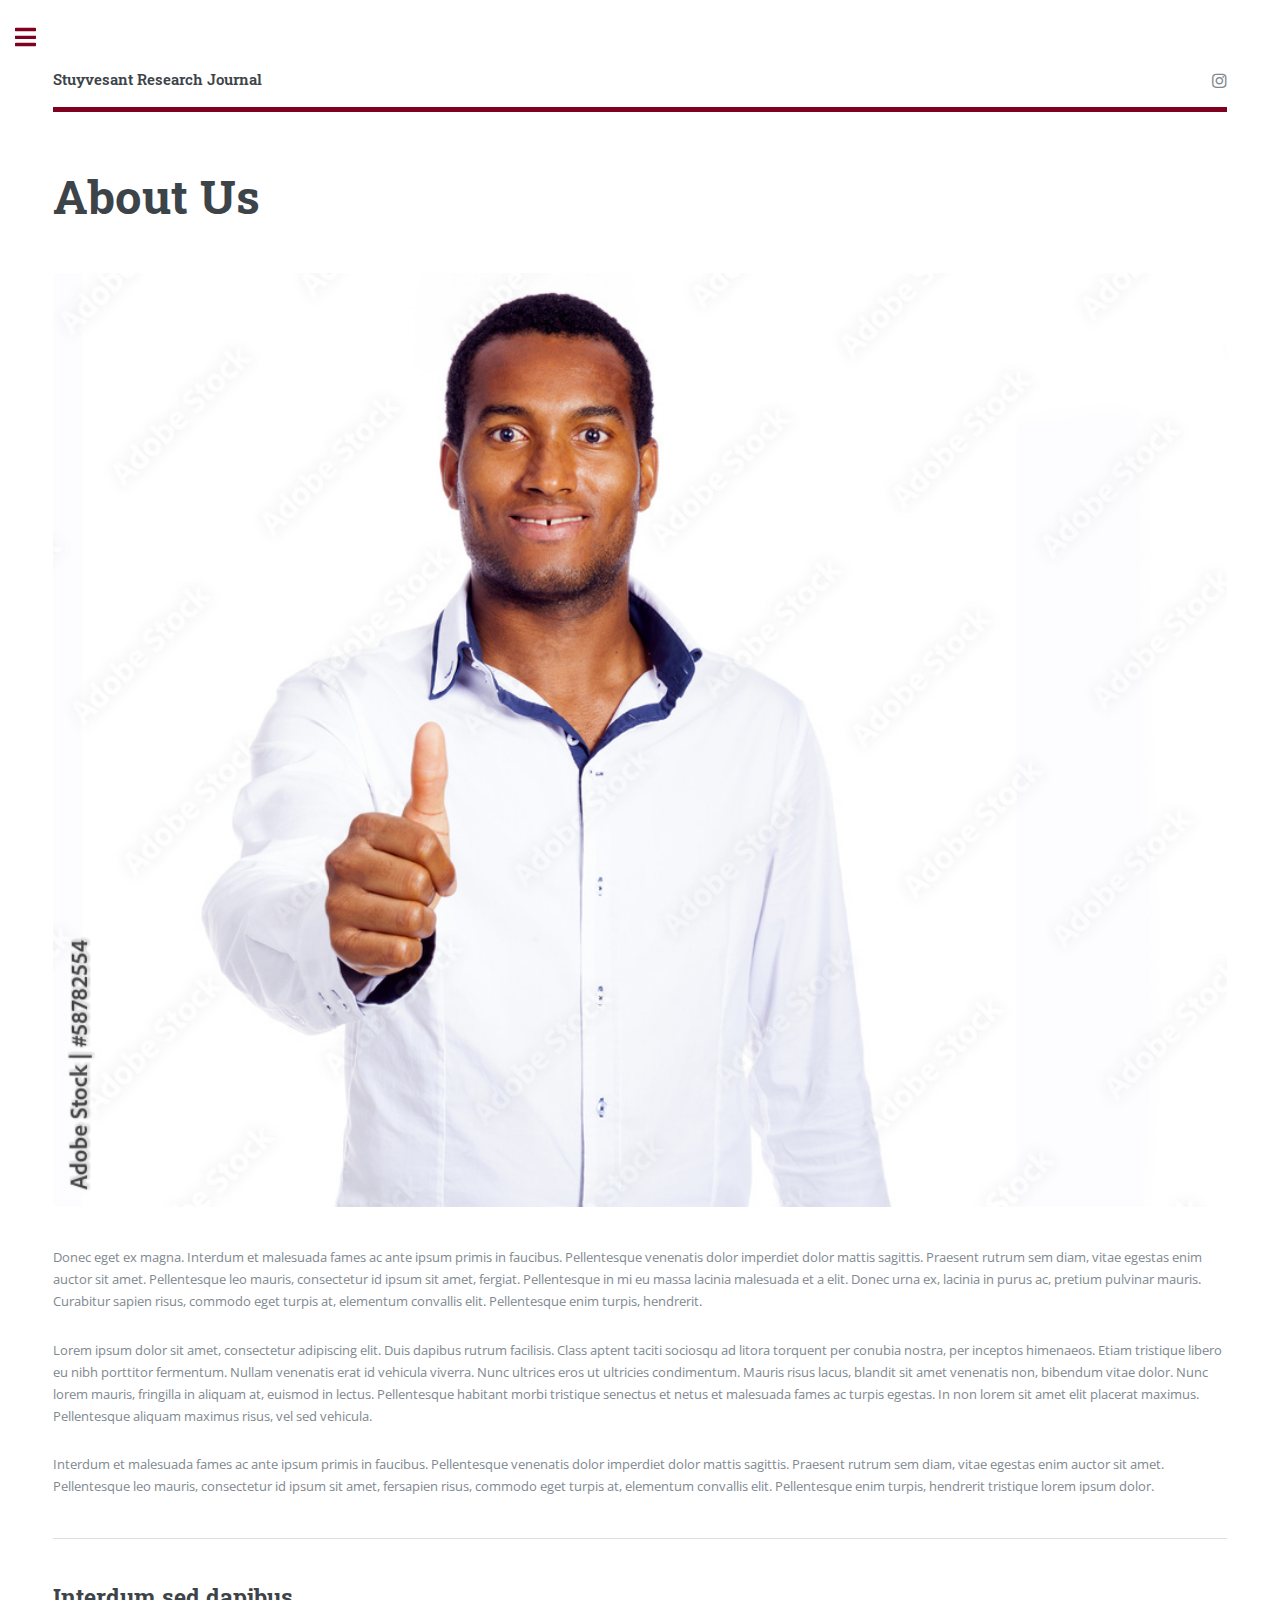
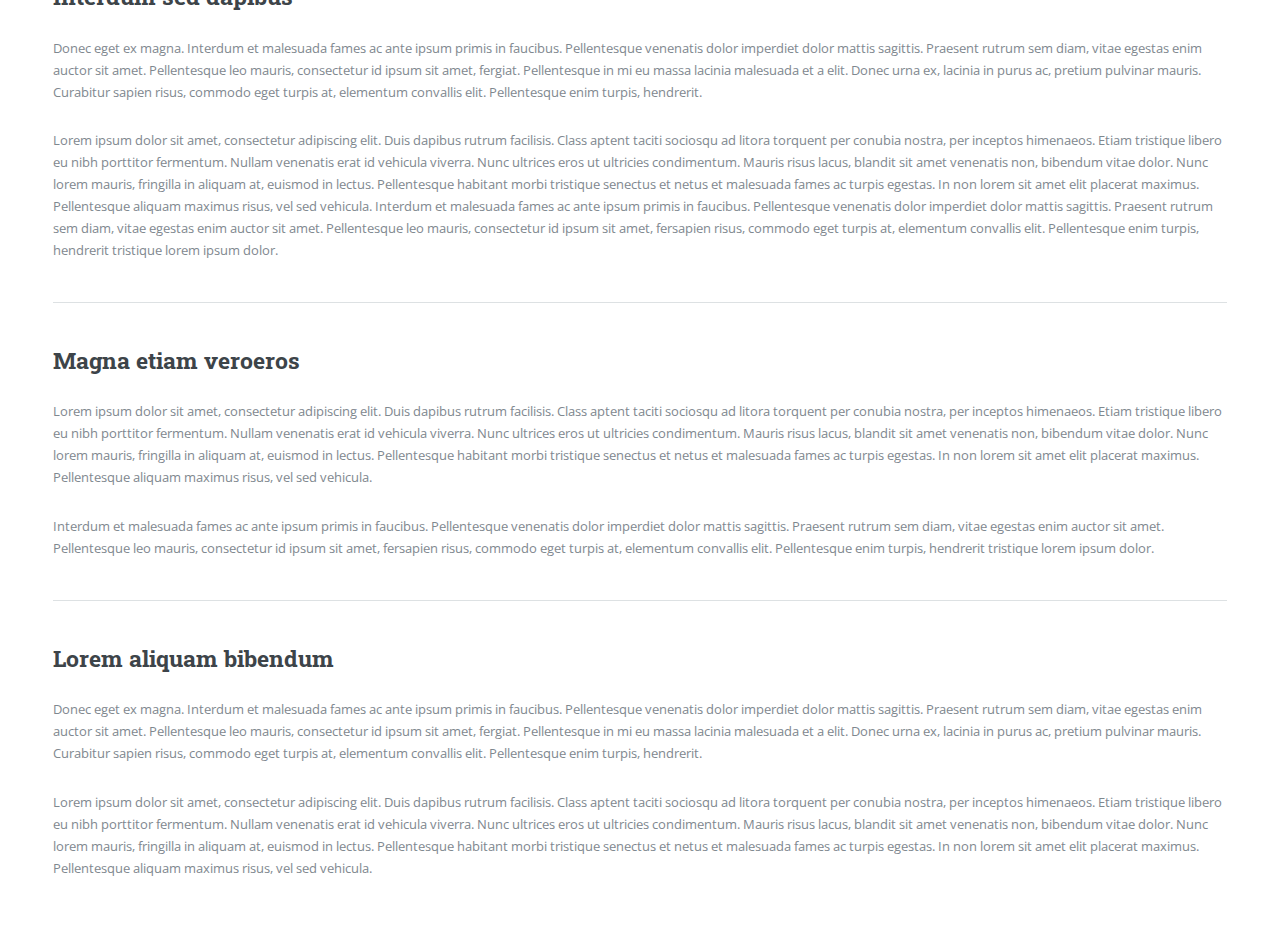
==== about.html @ 85391aee "Add files via upload" ====
<!DOCTYPE HTML>

<html>
	<head>
		<title>SRJ | About</title>
		<meta charset="utf-8" />
		<meta name="viewport" content="width=device-width, initial-scale=1, user-scalable=no" />
		<link rel="stylesheet" href="assets/css/main.css" />
	</head>
	<body class="is-preload">

		<!-- Wrapper -->
			<div id="wrapper">

				<!-- Main -->
					<div id="main">
						<div class="inner">

							<!-- Header -->
								<header id="header">
									<a href="index.html" class="logo"><strong>Stuyvesant Research Journal</strong></a>
									<ul class="icons">
                                        <!--
										<li><a href="#" class="icon brands fa-twitter"><span class="label">Twitter</span></a></li>
										<li><a href="#" class="icon brands fa-facebook-f"><span class="label">Facebook</span></a></li>
										<li><a href="#" class="icon brands fa-snapchat-ghost"><span class="label">Snapchat</span></a></li>
                                        -->
										<li><a href="#" class="icon brands fa-instagram"><span class="label">Instagram</span></a></li>
                                        <!--
										<li><a href="#" class="icon brands fa-medium-m"><span class="label">Medium</span></a></li>
                                        -->
									</ul>
								</header>

							<!-- Content -->
								<section>
									<header class="main">
										<h1>About Us</h1>
									</header>

									<span class="image main"><img src="images/stock.jpg" alt="" /></span>

									<p>Donec eget ex magna. Interdum et malesuada fames ac ante ipsum primis in faucibus. Pellentesque venenatis dolor imperdiet dolor mattis sagittis. Praesent rutrum sem diam, vitae egestas enim auctor sit amet. Pellentesque leo mauris, consectetur id ipsum sit amet, fergiat. Pellentesque in mi eu massa lacinia malesuada et a elit. Donec urna ex, lacinia in purus ac, pretium pulvinar mauris. Curabitur sapien risus, commodo eget turpis at, elementum convallis elit. Pellentesque enim turpis, hendrerit.</p>
									<p>Lorem ipsum dolor sit amet, consectetur adipiscing elit. Duis dapibus rutrum facilisis. Class aptent taciti sociosqu ad litora torquent per conubia nostra, per inceptos himenaeos. Etiam tristique libero eu nibh porttitor fermentum. Nullam venenatis erat id vehicula viverra. Nunc ultrices eros ut ultricies condimentum. Mauris risus lacus, blandit sit amet venenatis non, bibendum vitae dolor. Nunc lorem mauris, fringilla in aliquam at, euismod in lectus. Pellentesque habitant morbi tristique senectus et netus et malesuada fames ac turpis egestas. In non lorem sit amet elit placerat maximus. Pellentesque aliquam maximus risus, vel sed vehicula.</p>
									<p>Interdum et malesuada fames ac ante ipsum primis in faucibus. Pellentesque venenatis dolor imperdiet dolor mattis sagittis. Praesent rutrum sem diam, vitae egestas enim auctor sit amet. Pellentesque leo mauris, consectetur id ipsum sit amet, fersapien risus, commodo eget turpis at, elementum convallis elit. Pellentesque enim turpis, hendrerit tristique lorem ipsum dolor.</p>

									<hr class="major" />

									<h2>Interdum sed dapibus</h2>
									<p>Donec eget ex magna. Interdum et malesuada fames ac ante ipsum primis in faucibus. Pellentesque venenatis dolor imperdiet dolor mattis sagittis. Praesent rutrum sem diam, vitae egestas enim auctor sit amet. Pellentesque leo mauris, consectetur id ipsum sit amet, fergiat. Pellentesque in mi eu massa lacinia malesuada et a elit. Donec urna ex, lacinia in purus ac, pretium pulvinar mauris. Curabitur sapien risus, commodo eget turpis at, elementum convallis elit. Pellentesque enim turpis, hendrerit.</p>
									<p>Lorem ipsum dolor sit amet, consectetur adipiscing elit. Duis dapibus rutrum facilisis. Class aptent taciti sociosqu ad litora torquent per conubia nostra, per inceptos himenaeos. Etiam tristique libero eu nibh porttitor fermentum. Nullam venenatis erat id vehicula viverra. Nunc ultrices eros ut ultricies condimentum. Mauris risus lacus, blandit sit amet venenatis non, bibendum vitae dolor. Nunc lorem mauris, fringilla in aliquam at, euismod in lectus. Pellentesque habitant morbi tristique senectus et netus et malesuada fames ac turpis egestas. In non lorem sit amet elit placerat maximus. Pellentesque aliquam maximus risus, vel sed vehicula. Interdum et malesuada fames ac ante ipsum primis in faucibus. Pellentesque venenatis dolor imperdiet dolor mattis sagittis. Praesent rutrum sem diam, vitae egestas enim auctor sit amet. Pellentesque leo mauris, consectetur id ipsum sit amet, fersapien risus, commodo eget turpis at, elementum convallis elit. Pellentesque enim turpis, hendrerit tristique lorem ipsum dolor.</p>

									<hr class="major" />

									<h2>Magna etiam veroeros</h2>
									<p>Lorem ipsum dolor sit amet, consectetur adipiscing elit. Duis dapibus rutrum facilisis. Class aptent taciti sociosqu ad litora torquent per conubia nostra, per inceptos himenaeos. Etiam tristique libero eu nibh porttitor fermentum. Nullam venenatis erat id vehicula viverra. Nunc ultrices eros ut ultricies condimentum. Mauris risus lacus, blandit sit amet venenatis non, bibendum vitae dolor. Nunc lorem mauris, fringilla in aliquam at, euismod in lectus. Pellentesque habitant morbi tristique senectus et netus et malesuada fames ac turpis egestas. In non lorem sit amet elit placerat maximus. Pellentesque aliquam maximus risus, vel sed vehicula.</p>
									<p>Interdum et malesuada fames ac ante ipsum primis in faucibus. Pellentesque venenatis dolor imperdiet dolor mattis sagittis. Praesent rutrum sem diam, vitae egestas enim auctor sit amet. Pellentesque leo mauris, consectetur id ipsum sit amet, fersapien risus, commodo eget turpis at, elementum convallis elit. Pellentesque enim turpis, hendrerit tristique lorem ipsum dolor.</p>

									<hr class="major" />

									<h2>Lorem aliquam bibendum</h2>
									<p>Donec eget ex magna. Interdum et malesuada fames ac ante ipsum primis in faucibus. Pellentesque venenatis dolor imperdiet dolor mattis sagittis. Praesent rutrum sem diam, vitae egestas enim auctor sit amet. Pellentesque leo mauris, consectetur id ipsum sit amet, fergiat. Pellentesque in mi eu massa lacinia malesuada et a elit. Donec urna ex, lacinia in purus ac, pretium pulvinar mauris. Curabitur sapien risus, commodo eget turpis at, elementum convallis elit. Pellentesque enim turpis, hendrerit.</p>
									<p>Lorem ipsum dolor sit amet, consectetur adipiscing elit. Duis dapibus rutrum facilisis. Class aptent taciti sociosqu ad litora torquent per conubia nostra, per inceptos himenaeos. Etiam tristique libero eu nibh porttitor fermentum. Nullam venenatis erat id vehicula viverra. Nunc ultrices eros ut ultricies condimentum. Mauris risus lacus, blandit sit amet venenatis non, bibendum vitae dolor. Nunc lorem mauris, fringilla in aliquam at, euismod in lectus. Pellentesque habitant morbi tristique senectus et netus et malesuada fames ac turpis egestas. In non lorem sit amet elit placerat maximus. Pellentesque aliquam maximus risus, vel sed vehicula.</p>

								</section>

						</div>
					</div>

				<!-- Sidebar -->
					<div id="sidebar">
						<div class="inner">

							<!-- Search -->
								<section id="search" class="alt">
									<form method="post" action="#">
										<input type="text" name="query" id="query" placeholder="Search" />
									</form>
								</section>

							<!-- Menu -->
                            <nav id="menu">
                                <header class="major">
                                    <h2>Menu</h2>
                                </header>
                                <ul>
                                    <li><a href="index.html">Homepage</a></li>
                                    <li><a href="about.html">About Us</a></li>
                                    <li>
                                        <span class="opener">Papers</span>
                                        <ul>
                                            <li><a href="#">All Papers</a></li>
                                            <li><a href="#">Biology</a></li>
                                            <li><a href="#">Chemistry</a></li>
                                            <li><a href="#">Mathematics</a></li>
                                        </ul>
                                    </li>
                                    <li><a href="#">Submit your own</a></li>
                                    <li><a href="#">Contact us</a></li>
                                </ul>
                            </nav>

							<!-- Section -->
								<section>
									<header class="major">
										<h2>Ante interdum</h2>
									</header>
									<div class="mini-posts">
										<article>
											<a href="#" class="image"><img src="images/pic07.jpg" alt="" /></a>
											<p>Aenean ornare velit lacus, ac varius enim lorem ullamcorper dolore aliquam.</p>
										</article>
										<article>
											<a href="#" class="image"><img src="images/pic08.jpg" alt="" /></a>
											<p>Aenean ornare velit lacus, ac varius enim lorem ullamcorper dolore aliquam.</p>
										</article>
										<article>
											<a href="#" class="image"><img src="images/pic09.jpg" alt="" /></a>
											<p>Aenean ornare velit lacus, ac varius enim lorem ullamcorper dolore aliquam.</p>
										</article>
									</div>
									<ul class="actions">
										<li><a href="#" class="button">More</a></li>
									</ul>
								</section>

							<!-- Section -->
								<section>
									<header class="major">
										<h2>Get in touch</h2>
									</header>
									<p>Sed varius enim lorem ullamcorper dolore aliquam aenean ornare velit lacus, ac varius enim lorem ullamcorper dolore. Proin sed aliquam facilisis ante interdum. Sed nulla amet lorem feugiat tempus aliquam.</p>
									<ul class="contact">
										<li class="icon solid fa-envelope"><a href="#">information@untitled.tld</a></li>
										<li class="icon solid fa-phone">(000) 000-0000</li>
										<li class="icon solid fa-home">1234 Somewhere Road #8254<br />
										Nashville, TN 00000-0000</li>
									</ul>
								</section>

							<!-- Footer -->
								<footer id="footer">
									<p class="copyright">&copy; Untitled. All rights reserved. Demo Images: <a href="https://unsplash.com">Unsplash</a>. Design: <a href="https://html5up.net">HTML5 UP</a>.</p>
								</footer>

						</div>
					</div>

			</div>

		<!-- Scripts -->
			<script src="assets/js/jquery.min.js"></script>
			<script src="assets/js/browser.min.js"></script>
			<script src="assets/js/breakpoints.min.js"></script>
			<script src="assets/js/util.js"></script>
			<script src="assets/js/main.js"></script>

	</body>
</html>
---- assets/css/main.css ----
@import url(fontawesome-all.min.css);
@import url("https://fonts.googleapis.com/css?family=Open+Sans:400,600,400italic,600italic|Roboto+Slab:400,700");
/*
	Editorial by HTML5 UP
	html5up.net | @ajlkn
	Free for personal and commercial use under the CCA 3.0 license (html5up.net/license)
*/
html, body, div, span, applet, object,
iframe, h1, h2, h3, h4, h5, h6, p, blockquote,
pre, a, abbr, acronym, address, big, cite,
code, del, dfn, em, img, ins, kbd, q, s, samp,
small, strike, strong, sub, sup, tt, var, b,
u, i, center, dl, dt, dd, ol, ul, li, fieldset,
form, label, legend, table, caption, tbody,
tfoot, thead, tr, th, td, article, aside,
canvas, details, embed, figure, figcaption,
footer, header, hgroup, menu, nav, output, ruby,
section, summary, time, mark, audio, video {
  margin: 0;
  padding: 0;
  border: 0;
  font-size: 100%;
  font: inherit;
  vertical-align: baseline; }

article, aside, details, figcaption, figure,
footer, header, hgroup, menu, nav, section {
  display: block; }

body {
  line-height: 1; }

ol, ul {
  list-style: none; }

blockquote, q {
  quotes: none; }
  blockquote:before, blockquote:after, q:before, q:after {
    content: '';
    content: none; }

table {
  border-collapse: collapse;
  border-spacing: 0; }

body {
  -webkit-text-size-adjust: none; }

mark {
  background-color: transparent;
  color: inherit; }

input::-moz-focus-inner {
  border: 0;
  padding: 0; }

input, select, textarea {
  -moz-appearance: none;
  -webkit-appearance: none;
  -ms-appearance: none;
  appearance: none; }

/* Basic */
@-ms-viewport {
  width: device-width; }

body {
  -ms-overflow-style: scrollbar; }

@media screen and (max-width: 480px) {
  html, body {
    min-width: 320px; } }

html {
  box-sizing: border-box; }

*, *:before, *:after {
  box-sizing: inherit; }

body {
  background: #ffffff; }
  body.is-preload *, body.is-preload *:before, body.is-preload *:after, body.is-resizing *, body.is-resizing *:before, body.is-resizing *:after {
    -moz-animation: none !important;
    -webkit-animation: none !important;
    -ms-animation: none !important;
    animation: none !important;
    -moz-transition: none !important;
    -webkit-transition: none !important;
    -ms-transition: none !important;
    transition: none !important; }

/* Type */
body, input, select, textarea {
  color: #7f888f;
  font-family: "Open Sans", sans-serif;
  font-size: 13pt;
  font-weight: 400;
  line-height: 1.65; }
  @media screen and (max-width: 1680px) {
    body, input, select, textarea {
      font-size: 11pt; } }
  @media screen and (max-width: 1280px) {
    body, input, select, textarea {
      font-size: 10pt; } }
  @media screen and (max-width: 360px) {
    body, input, select, textarea {
      font-size: 9pt; } }

a {
  -moz-transition: color 0.2s ease-in-out, border-bottom-color 0.2s ease-in-out;
  -webkit-transition: color 0.2s ease-in-out, border-bottom-color 0.2s ease-in-out;
  -ms-transition: color 0.2s ease-in-out, border-bottom-color 0.2s ease-in-out;
  transition: color 0.2s ease-in-out, border-bottom-color 0.2s ease-in-out;
  border-bottom: dotted 1px;
  color: #800020;
  text-decoration: none; }
  a:hover {
    border-bottom-color: #800020;
    color: #800020 !important; }
    a:hover strong {
      color: inherit; }

strong, b {
  color: #3d4449;
  font-weight: 600; }

em, i {
  font-style: italic; }

p {
  margin: 0 0 2em 0; }

h1, h2, h3, h4, h5, h6 {
  color: #3d4449;
  font-family: "Roboto Slab", serif;
  font-weight: 700;
  line-height: 1.5;
  margin: 0 0 1em 0; }
  h1 a, h2 a, h3 a, h4 a, h5 a, h6 a {
    color: inherit;
    text-decoration: none;
    border-bottom: 0; }

h1 {
  font-size: 4em;
  margin: 0 0 0.5em 0;
  line-height: 1.3; }

h2 {
  font-size: 1.75em; }

h3 {
  font-size: 1.25em; }

h4 {
  font-size: 1.1em; }

h5 {
  font-size: 0.9em; }

h6 {
  font-size: 0.7em; }

@media screen and (max-width: 1680px) {
  h1 {
    font-size: 3.5em; } }

@media screen and (max-width: 980px) {
  h1 {
    font-size: 3.25em; } }

@media screen and (max-width: 736px) {
  h1 {
    font-size: 2em;
    line-height: 1.4; }
  h2 {
    font-size: 1.5em; } }

sub {
  font-size: 0.8em;
  position: relative;
  top: 0.5em; }

sup {
  font-size: 0.8em;
  position: relative;
  top: -0.5em; }

blockquote {
  border-left: solid 3px rgba(210, 215, 217, 0.75);
  font-style: italic;
  margin: 0 0 2em 0;
  padding: 0.5em 0 0.5em 2em; }

code {
  background: rgba(230, 235, 237, 0.25);
  border-radius: 0.375em;
  border: solid 1px rgba(210, 215, 217, 0.75);
  font-family: "Courier New", monospace;
  font-size: 0.9em;
  margin: 0 0.25em;
  padding: 0.25em 0.65em; }

pre {
  -webkit-overflow-scrolling: touch;
  font-family: "Courier New", monospace;
  font-size: 0.9em;
  margin: 0 0 2em 0; }
  pre code {
    display: block;
    line-height: 1.75;
    padding: 1em 1.5em;
    overflow-x: auto; }

hr {
  border: 0;
  border-bottom: solid 1px rgba(210, 215, 217, 0.75);
  margin: 2em 0; }
  hr.major {
    margin: 3em 0; }

.align-left {
  text-align: left; }

.align-center {
  text-align: center; }

.align-right {
  text-align: right; }

/* Row */
.row {
  display: flex;
  flex-wrap: wrap;
  box-sizing: border-box;
  align-items: stretch; }
  .row > * {
    box-sizing: border-box; }
  .row.gtr-uniform > * > :last-child {
    margin-bottom: 0; }
  .row.aln-left {
    justify-content: flex-start; }
  .row.aln-center {
    justify-content: center; }
  .row.aln-right {
    justify-content: flex-end; }
  .row.aln-top {
    align-items: flex-start; }
  .row.aln-middle {
    align-items: center; }
  .row.aln-bottom {
    align-items: flex-end; }
  .row > .imp {
    order: -1; }
  .row > .col-1 {
    width: 8.33333%; }
  .row > .off-1 {
    margin-left: 8.33333%; }
  .row > .col-2 {
    width: 16.66667%; }
  .row > .off-2 {
    margin-left: 16.66667%; }
  .row > .col-3 {
    width: 25%; }
  .row > .off-3 {
    margin-left: 25%; }
  .row > .col-4 {
    width: 33.33333%; }
  .row > .off-4 {
    margin-left: 33.33333%; }
  .row > .col-5 {
    width: 41.66667%; }
  .row > .off-5 {
    margin-left: 41.66667%; }
  .row > .col-6 {
    width: 50%; }
  .row > .off-6 {
    margin-left: 50%; }
  .row > .col-7 {
    width: 58.33333%; }
  .row > .off-7 {
    margin-left: 58.33333%; }
  .row > .col-8 {
    width: 66.66667%; }
  .row > .off-8 {
    margin-left: 66.66667%; }
  .row > .col-9 {
    width: 75%; }
  .row > .off-9 {
    margin-left: 75%; }
  .row > .col-10 {
    width: 83.33333%; }
  .row > .off-10 {
    margin-left: 83.33333%; }
  .row > .col-11 {
    width: 91.66667%; }
  .row > .off-11 {
    margin-left: 91.66667%; }
  .row > .col-12 {
    width: 100%; }
  .row > .off-12 {
    margin-left: 100%; }
  .row.gtr-0 {
    margin-top: 0;
    margin-left: 0em; }
    .row.gtr-0 > * {
      padding: 0 0 0 0em; }
    .row.gtr-0.gtr-uniform {
      margin-top: 0em; }
      .row.gtr-0.gtr-uniform > * {
        padding-top: 0em; }
  .row.gtr-25 {
    margin-top: 0;
    margin-left: -0.375em; }
    .row.gtr-25 > * {
      padding: 0 0 0 0.375em; }
    .row.gtr-25.gtr-uniform {
      margin-top: -0.375em; }
      .row.gtr-25.gtr-uniform > * {
        padding-top: 0.375em; }
  .row.gtr-50 {
    margin-top: 0;
    margin-left: -0.75em; }
    .row.gtr-50 > * {
      padding: 0 0 0 0.75em; }
    .row.gtr-50.gtr-uniform {
      margin-top: -0.75em; }
      .row.gtr-50.gtr-uniform > * {
        padding-top: 0.75em; }
  .row {
    margin-top: 0;
    margin-left: -1.5em; }
    .row > * {
      padding: 0 0 0 1.5em; }
    .row.gtr-uniform {
      margin-top: -1.5em; }
      .row.gtr-uniform > * {
        padding-top: 1.5em; }
  .row.gtr-150 {
    margin-top: 0;
    margin-left: -2.25em; }
    .row.gtr-150 > * {
      padding: 0 0 0 2.25em; }
    .row.gtr-150.gtr-uniform {
      margin-top: -2.25em; }
      .row.gtr-150.gtr-uniform > * {
        padding-top: 2.25em; }
  .row.gtr-200 {
    margin-top: 0;
    margin-left: -3em; }
    .row.gtr-200 > * {
      padding: 0 0 0 3em; }
    .row.gtr-200.gtr-uniform {
      margin-top: -3em; }
      .row.gtr-200.gtr-uniform > * {
        padding-top: 3em; }
  @media screen and (max-width: 1680px) {
    .row {
      display: flex;
      flex-wrap: wrap;
      box-sizing: border-box;
      align-items: stretch; }
      .row > * {
        box-sizing: border-box; }
      .row.gtr-uniform > * > :last-child {
        margin-bottom: 0; }
      .row.aln-left {
        justify-content: flex-start; }
      .row.aln-center {
        justify-content: center; }
      .row.aln-right {
        justify-content: flex-end; }
      .row.aln-top {
        align-items: flex-start; }
      .row.aln-middle {
        align-items: center; }
      .row.aln-bottom {
        align-items: flex-end; }
      .row > .imp-xlarge {
        order: -1; }
      .row > .col-1-xlarge {
        width: 8.33333%; }
      .row > .off-1-xlarge {
        margin-left: 8.33333%; }
      .row > .col-2-xlarge {
        width: 16.66667%; }
      .row > .off-2-xlarge {
        margin-left: 16.66667%; }
      .row > .col-3-xlarge {
        width: 25%; }
      .row > .off-3-xlarge {
        margin-left: 25%; }
      .row > .col-4-xlarge {
        width: 33.33333%; }
      .row > .off-4-xlarge {
        margin-left: 33.33333%; }
      .row > .col-5-xlarge {
        width: 41.66667%; }
      .row > .off-5-xlarge {
        margin-left: 41.66667%; }
      .row > .col-6-xlarge {
        width: 50%; }
      .row > .off-6-xlarge {
        margin-left: 50%; }
      .row > .col-7-xlarge {
        width: 58.33333%; }
      .row > .off-7-xlarge {
        margin-left: 58.33333%; }
      .row > .col-8-xlarge {
        width: 66.66667%; }
      .row > .off-8-xlarge {
        margin-left: 66.66667%; }
      .row > .col-9-xlarge {
        width: 75%; }
      .row > .off-9-xlarge {
        margin-left: 75%; }
      .row > .col-10-xlarge {
        width: 83.33333%; }
      .row > .off-10-xlarge {
        margin-left: 83.33333%; }
      .row > .col-11-xlarge {
        width: 91.66667%; }
      .row > .off-11-xlarge {
        margin-left: 91.66667%; }
      .row > .col-12-xlarge {
        width: 100%; }
      .row > .off-12-xlarge {
        margin-left: 100%; }
      .row.gtr-0 {
        margin-top: 0;
        margin-left: 0em; }
        .row.gtr-0 > * {
          padding: 0 0 0 0em; }
        .row.gtr-0.gtr-uniform {
          margin-top: 0em; }
          .row.gtr-0.gtr-uniform > * {
            padding-top: 0em; }
      .row.gtr-25 {
        margin-top: 0;
        margin-left: -0.375em; }
        .row.gtr-25 > * {
          padding: 0 0 0 0.375em; }
        .row.gtr-25.gtr-uniform {
          margin-top: -0.375em; }
          .row.gtr-25.gtr-uniform > * {
            padding-top: 0.375em; }
      .row.gtr-50 {
        margin-top: 0;
        margin-left: -0.75em; }
        .row.gtr-50 > * {
          padding: 0 0 0 0.75em; }
        .row.gtr-50.gtr-uniform {
          margin-top: -0.75em; }
          .row.gtr-50.gtr-uniform > * {
            padding-top: 0.75em; }
      .row {
        margin-top: 0;
        margin-left: -1.5em; }
        .row > * {
          padding: 0 0 0 1.5em; }
        .row.gtr-uniform {
          margin-top: -1.5em; }
          .row.gtr-uniform > * {
            padding-top: 1.5em; }
      .row.gtr-150 {
        margin-top: 0;
        margin-left: -2.25em; }
        .row.gtr-150 > * {
          padding: 0 0 0 2.25em; }
        .row.gtr-150.gtr-uniform {
          margin-top: -2.25em; }
          .row.gtr-150.gtr-uniform > * {
            padding-top: 2.25em; }
      .row.gtr-200 {
        margin-top: 0;
        margin-left: -3em; }
        .row.gtr-200 > * {
          padding: 0 0 0 3em; }
        .row.gtr-200.gtr-uniform {
          margin-top: -3em; }
          .row.gtr-200.gtr-uniform > * {
            padding-top: 3em; } }
  @media screen and (max-width: 1280px) {
    .row {
      display: flex;
      flex-wrap: wrap;
      box-sizing: border-box;
      align-items: stretch; }
      .row > * {
        box-sizing: border-box; }
      .row.gtr-uniform > * > :last-child {
        margin-bottom: 0; }
      .row.aln-left {
        justify-content: flex-start; }
      .row.aln-center {
        justify-content: center; }
      .row.aln-right {
        justify-content: flex-end; }
      .row.aln-top {
        align-items: flex-start; }
      .row.aln-middle {
        align-items: center; }
      .row.aln-bottom {
        align-items: flex-end; }
      .row > .imp-large {
        order: -1; }
      .row > .col-1-large {
        width: 8.33333%; }
      .row > .off-1-large {
        margin-left: 8.33333%; }
      .row > .col-2-large {
        width: 16.66667%; }
      .row > .off-2-large {
        margin-left: 16.66667%; }
      .row > .col-3-large {
        width: 25%; }
      .row > .off-3-large {
        margin-left: 25%; }
      .row > .col-4-large {
        width: 33.33333%; }
      .row > .off-4-large {
        margin-left: 33.33333%; }
      .row > .col-5-large {
        width: 41.66667%; }
      .row > .off-5-large {
        margin-left: 41.66667%; }
      .row > .col-6-large {
        width: 50%; }
      .row > .off-6-large {
        margin-left: 50%; }
      .row > .col-7-large {
        width: 58.33333%; }
      .row > .off-7-large {
        margin-left: 58.33333%; }
      .row > .col-8-large {
        width: 66.66667%; }
      .row > .off-8-large {
        margin-left: 66.66667%; }
      .row > .col-9-large {
        width: 75%; }
      .row > .off-9-large {
        margin-left: 75%; }
      .row > .col-10-large {
        width: 83.33333%; }
      .row > .off-10-large {
        margin-left: 83.33333%; }
      .row > .col-11-large {
        width: 91.66667%; }
      .row > .off-11-large {
        margin-left: 91.66667%; }
      .row > .col-12-large {
        width: 100%; }
      .row > .off-12-large {
        margin-left: 100%; }
      .row.gtr-0 {
        margin-top: 0;
        margin-left: 0em; }
        .row.gtr-0 > * {
          padding: 0 0 0 0em; }
        .row.gtr-0.gtr-uniform {
          margin-top: 0em; }
          .row.gtr-0.gtr-uniform > * {
            padding-top: 0em; }
      .row.gtr-25 {
        margin-top: 0;
        margin-left: -0.375em; }
        .row.gtr-25 > * {
          padding: 0 0 0 0.375em; }
        .row.gtr-25.gtr-uniform {
          margin-top: -0.375em; }
          .row.gtr-25.gtr-uniform > * {
            padding-top: 0.375em; }
      .row.gtr-50 {
        margin-top: 0;
        margin-left: -0.75em; }
        .row.gtr-50 > * {
          padding: 0 0 0 0.75em; }
        .row.gtr-50.gtr-uniform {
          margin-top: -0.75em; }
          .row.gtr-50.gtr-uniform > * {
            padding-top: 0.75em; }
      .row {
        margin-top: 0;
        margin-left: -1.5em; }
        .row > * {
          padding: 0 0 0 1.5em; }
        .row.gtr-uniform {
          margin-top: -1.5em; }
          .row.gtr-uniform > * {
            padding-top: 1.5em; }
      .row.gtr-150 {
        margin-top: 0;
        margin-left: -2.25em; }
        .row.gtr-150 > * {
          padding: 0 0 0 2.25em; }
        .row.gtr-150.gtr-uniform {
          margin-top: -2.25em; }
          .row.gtr-150.gtr-uniform > * {
            padding-top: 2.25em; }
      .row.gtr-200 {
        margin-top: 0;
        margin-left: -3em; }
        .row.gtr-200 > * {
          padding: 0 0 0 3em; }
        .row.gtr-200.gtr-uniform {
          margin-top: -3em; }
          .row.gtr-200.gtr-uniform > * {
            padding-top: 3em; } }
  @media screen and (max-width: 980px) {
    .row {
      display: flex;
      flex-wrap: wrap;
      box-sizing: border-box;
      align-items: stretch; }
      .row > * {
        box-sizing: border-box; }
      .row.gtr-uniform > * > :last-child {
        margin-bottom: 0; }
      .row.aln-left {
        justify-content: flex-start; }
      .row.aln-center {
        justify-content: center; }
      .row.aln-right {
        justify-content: flex-end; }
      .row.aln-top {
        align-items: flex-start; }
      .row.aln-middle {
        align-items: center; }
      .row.aln-bottom {
        align-items: flex-end; }
      .row > .imp-medium {
        order: -1; }
      .row > .col-1-medium {
        width: 8.33333%; }
      .row > .off-1-medium {
        margin-left: 8.33333%; }
      .row > .col-2-medium {
        width: 16.66667%; }
      .row > .off-2-medium {
        margin-left: 16.66667%; }
      .row > .col-3-medium {
        width: 25%; }
      .row > .off-3-medium {
        margin-left: 25%; }
      .row > .col-4-medium {
        width: 33.33333%; }
      .row > .off-4-medium {
        margin-left: 33.33333%; }
      .row > .col-5-medium {
        width: 41.66667%; }
      .row > .off-5-medium {
        margin-left: 41.66667%; }
      .row > .col-6-medium {
        width: 50%; }
      .row > .off-6-medium {
        margin-left: 50%; }
      .row > .col-7-medium {
        width: 58.33333%; }
      .row > .off-7-medium {
        margin-left: 58.33333%; }
      .row > .col-8-medium {
        width: 66.66667%; }
      .row > .off-8-medium {
        margin-left: 66.66667%; }
      .row > .col-9-medium {
        width: 75%; }
      .row > .off-9-medium {
        margin-left: 75%; }
      .row > .col-10-medium {
        width: 83.33333%; }
      .row > .off-10-medium {
        margin-left: 83.33333%; }
      .row > .col-11-medium {
        width: 91.66667%; }
      .row > .off-11-medium {
        margin-left: 91.66667%; }
      .row > .col-12-medium {
        width: 100%; }
      .row > .off-12-medium {
        margin-left: 100%; }
      .row.gtr-0 {
        margin-top: 0;
        margin-left: 0em; }
        .row.gtr-0 > * {
          padding: 0 0 0 0em; }
        .row.gtr-0.gtr-uniform {
          margin-top: 0em; }
          .row.gtr-0.gtr-uniform > * {
            padding-top: 0em; }
      .row.gtr-25 {
        margin-top: 0;
        margin-left: -0.375em; }
        .row.gtr-25 > * {
          padding: 0 0 0 0.375em; }
        .row.gtr-25.gtr-uniform {
          margin-top: -0.375em; }
          .row.gtr-25.gtr-uniform > * {
            padding-top: 0.375em; }
      .row.gtr-50 {
        margin-top: 0;
        margin-left: -0.75em; }
        .row.gtr-50 > * {
          padding: 0 0 0 0.75em; }
        .row.gtr-50.gtr-uniform {
          margin-top: -0.75em; }
          .row.gtr-50.gtr-uniform > * {
            padding-top: 0.75em; }
      .row {
        margin-top: 0;
        margin-left: -1.5em; }
        .row > * {
          padding: 0 0 0 1.5em; }
        .row.gtr-uniform {
          margin-top: -1.5em; }
          .row.gtr-uniform > * {
            padding-top: 1.5em; }
      .row.gtr-150 {
        margin-top: 0;
        margin-left: -2.25em; }
        .row.gtr-150 > * {
          padding: 0 0 0 2.25em; }
        .row.gtr-150.gtr-uniform {
          margin-top: -2.25em; }
          .row.gtr-150.gtr-uniform > * {
            padding-top: 2.25em; }
      .row.gtr-200 {
        margin-top: 0;
        margin-left: -3em; }
        .row.gtr-200 > * {
          padding: 0 0 0 3em; }
        .row.gtr-200.gtr-uniform {
          margin-top: -3em; }
          .row.gtr-200.gtr-uniform > * {
            padding-top: 3em; } }
  @media screen and (max-width: 736px) {
    .row {
      display: flex;
      flex-wrap: wrap;
      box-sizing: border-box;
      align-items: stretch; }
      .row > * {
        box-sizing: border-box; }
      .row.gtr-uniform > * > :last-child {
        margin-bottom: 0; }
      .row.aln-left {
        justify-content: flex-start; }
      .row.aln-center {
        justify-content: center; }
      .row.aln-right {
        justify-content: flex-end; }
      .row.aln-top {
        align-items: flex-start; }
      .row.aln-middle {
        align-items: center; }
      .row.aln-bottom {
        align-items: flex-end; }
      .row > .imp-small {
        order: -1; }
      .row > .col-1-small {
        width: 8.33333%; }
      .row > .off-1-small {
        margin-left: 8.33333%; }
      .row > .col-2-small {
        width: 16.66667%; }
      .row > .off-2-small {
        margin-left: 16.66667%; }
      .row > .col-3-small {
        width: 25%; }
      .row > .off-3-small {
        margin-left: 25%; }
      .row > .col-4-small {
        width: 33.33333%; }
      .row > .off-4-small {
        margin-left: 33.33333%; }
      .row > .col-5-small {
        width: 41.66667%; }
      .row > .off-5-small {
        margin-left: 41.66667%; }
      .row > .col-6-small {
        width: 50%; }
      .row > .off-6-small {
        margin-left: 50%; }
      .row > .col-7-small {
        width: 58.33333%; }
      .row > .off-7-small {
        margin-left: 58.33333%; }
      .row > .col-8-small {
        width: 66.66667%; }
      .row > .off-8-small {
        margin-left: 66.66667%; }
      .row > .col-9-small {
        width: 75%; }
      .row > .off-9-small {
        margin-left: 75%; }
      .row > .col-10-small {
        width: 83.33333%; }
      .row > .off-10-small {
        margin-left: 83.33333%; }
      .row > .col-11-small {
        width: 91.66667%; }
      .row > .off-11-small {
        margin-left: 91.66667%; }
      .row > .col-12-small {
        width: 100%; }
      .row > .off-12-small {
        margin-left: 100%; }
      .row.gtr-0 {
        margin-top: 0;
        margin-left: 0em; }
        .row.gtr-0 > * {
          padding: 0 0 0 0em; }
        .row.gtr-0.gtr-uniform {
          margin-top: 0em; }
          .row.gtr-0.gtr-uniform > * {
            padding-top: 0em; }
      .row.gtr-25 {
        margin-top: 0;
        margin-left: -0.375em; }
        .row.gtr-25 > * {
          padding: 0 0 0 0.375em; }
        .row.gtr-25.gtr-uniform {
          margin-top: -0.375em; }
          .row.gtr-25.gtr-uniform > * {
            padding-top: 0.375em; }
      .row.gtr-50 {
        margin-top: 0;
        margin-left: -0.75em; }
        .row.gtr-50 > * {
          padding: 0 0 0 0.75em; }
        .row.gtr-50.gtr-uniform {
          margin-top: -0.75em; }
          .row.gtr-50.gtr-uniform > * {
            padding-top: 0.75em; }
      .row {
        margin-top: 0;
        margin-left: -1.5em; }
        .row > * {
          padding: 0 0 0 1.5em; }
        .row.gtr-uniform {
          margin-top: -1.5em; }
          .row.gtr-uniform > * {
            padding-top: 1.5em; }
      .row.gtr-150 {
        margin-top: 0;
        margin-left: -2.25em; }
        .row.gtr-150 > * {
          padding: 0 0 0 2.25em; }
        .row.gtr-150.gtr-uniform {
          margin-top: -2.25em; }
          .row.gtr-150.gtr-uniform > * {
            padding-top: 2.25em; }
      .row.gtr-200 {
        margin-top: 0;
        margin-left: -3em; }
        .row.gtr-200 > * {
          padding: 0 0 0 3em; }
        .row.gtr-200.gtr-uniform {
          margin-top: -3em; }
          .row.gtr-200.gtr-uniform > * {
            padding-top: 3em; } }
  @media screen and (max-width: 480px) {
    .row {
      display: flex;
      flex-wrap: wrap;
      box-sizing: border-box;
      align-items: stretch; }
      .row > * {
        box-sizing: border-box; }
      .row.gtr-uniform > * > :last-child {
        margin-bottom: 0; }
      .row.aln-left {
        justify-content: flex-start; }
      .row.aln-center {
        justify-content: center; }
      .row.aln-right {
        justify-content: flex-end; }
      .row.aln-top {
        align-items: flex-start; }
      .row.aln-middle {
        align-items: center; }
      .row.aln-bottom {
        align-items: flex-end; }
      .row > .imp-xsmall {
        order: -1; }
      .row > .col-1-xsmall {
        width: 8.33333%; }
      .row > .off-1-xsmall {
        margin-left: 8.33333%; }
      .row > .col-2-xsmall {
        width: 16.66667%; }
      .row > .off-2-xsmall {
        margin-left: 16.66667%; }
      .row > .col-3-xsmall {
        width: 25%; }
      .row > .off-3-xsmall {
        margin-left: 25%; }
      .row > .col-4-xsmall {
        width: 33.33333%; }
      .row > .off-4-xsmall {
        margin-left: 33.33333%; }
      .row > .col-5-xsmall {
        width: 41.66667%; }
      .row > .off-5-xsmall {
        margin-left: 41.66667%; }
      .row > .col-6-xsmall {
        width: 50%; }
      .row > .off-6-xsmall {
        margin-left: 50%; }
      .row > .col-7-xsmall {
        width: 58.33333%; }
      .row > .off-7-xsmall {
        margin-left: 58.33333%; }
      .row > .col-8-xsmall {
        width: 66.66667%; }
      .row > .off-8-xsmall {
        margin-left: 66.66667%; }
      .row > .col-9-xsmall {
        width: 75%; }
      .row > .off-9-xsmall {
        margin-left: 75%; }
      .row > .col-10-xsmall {
        width: 83.33333%; }
      .row > .off-10-xsmall {
        margin-left: 83.33333%; }
      .row > .col-11-xsmall {
        width: 91.66667%; }
      .row > .off-11-xsmall {
        margin-left: 91.66667%; }
      .row > .col-12-xsmall {
        width: 100%; }
      .row > .off-12-xsmall {
        margin-left: 100%; }
      .row.gtr-0 {
        margin-top: 0;
        margin-left: 0em; }
        .row.gtr-0 > * {
          padding: 0 0 0 0em; }
        .row.gtr-0.gtr-uniform {
          margin-top: 0em; }
          .row.gtr-0.gtr-uniform > * {
            padding-top: 0em; }
      .row.gtr-25 {
        margin-top: 0;
        margin-left: -0.375em; }
        .row.gtr-25 > * {
          padding: 0 0 0 0.375em; }
        .row.gtr-25.gtr-uniform {
          margin-top: -0.375em; }
          .row.gtr-25.gtr-uniform > * {
            padding-top: 0.375em; }
      .row.gtr-50 {
        margin-top: 0;
        margin-left: -0.75em; }
        .row.gtr-50 > * {
          padding: 0 0 0 0.75em; }
        .row.gtr-50.gtr-uniform {
          margin-top: -0.75em; }
          .row.gtr-50.gtr-uniform > * {
            padding-top: 0.75em; }
      .row {
        margin-top: 0;
        margin-left: -1.5em; }
        .row > * {
          padding: 0 0 0 1.5em; }
        .row.gtr-uniform {
          margin-top: -1.5em; }
          .row.gtr-uniform > * {
            padding-top: 1.5em; }
      .row.gtr-150 {
        margin-top: 0;
        margin-left: -2.25em; }
        .row.gtr-150 > * {
          padding: 0 0 0 2.25em; }
        .row.gtr-150.gtr-uniform {
          margin-top: -2.25em; }
          .row.gtr-150.gtr-uniform > * {
            padding-top: 2.25em; }
      .row.gtr-200 {
        margin-top: 0;
        margin-left: -3em; }
        .row.gtr-200 > * {
          padding: 0 0 0 3em; }
        .row.gtr-200.gtr-uniform {
          margin-top: -3em; }
          .row.gtr-200.gtr-uniform > * {
            padding-top: 3em; } }

/* Section/Article */
section.special, article.special {
  text-align: center; }

header p {
  font-family: "Roboto Slab", serif;
  font-size: 1em;
  font-weight: 400;
  letter-spacing: 0.075em;
  margin-top: -0.5em;
  text-transform: uppercase; }

header.major > :last-child {
  border-bottom: solid 3px #800020;
  display: inline-block;
  margin: 0 0 2em 0;
  padding: 0 0.75em 0.5em 0; }

header.main > :last-child {
  margin: 0 0 1em 0; }

/* Form */
form {
  margin: 0 0 2em 0; }

label {
  color: #3d4449;
  display: block;
  font-size: 0.9em;
  font-weight: 600;
  margin: 0 0 1em 0; }

input[type="text"],
input[type="password"],
input[type="email"],
input[type="tel"],
input[type="search"],
input[type="url"],
select,
textarea {
  -moz-appearance: none;
  -webkit-appearance: none;
  -ms-appearance: none;
  appearance: none;
  background: #ffffff;
  border-radius: 0.375em;
  border: none;
  border: solid 1px rgba(210, 215, 217, 0.75);
  color: inherit;
  display: block;
  outline: 0;
  padding: 0 1em;
  text-decoration: none;
  width: 100%; }
  input[type="text"]:invalid,
  input[type="password"]:invalid,
  input[type="email"]:invalid,
  input[type="tel"]:invalid,
  input[type="search"]:invalid,
  input[type="url"]:invalid,
  select:invalid,
  textarea:invalid {
    box-shadow: none; }
  input[type="text"]:focus,
  input[type="password"]:focus,
  input[type="email"]:focus,
  input[type="tel"]:focus,
  input[type="search"]:focus,
  input[type="url"]:focus,
  select:focus,
  textarea:focus {
    border-color: #800020;
    box-shadow: 0 0 0 1px #800020; }

select {
  background-image: url("data:image/svg+xml;charset=utf8,%3Csvg xmlns='http://www.w3.org/2000/svg' width='40' height='40' preserveAspectRatio='none' viewBox='0 0 40 40'%3E%3Cpath d='M9.4,12.3l10.4,10.4l10.4-10.4c0.2-0.2,0.5-0.4,0.9-0.4c0.3,0,0.6,0.1,0.9,0.4l3.3,3.3c0.2,0.2,0.4,0.5,0.4,0.9 c0,0.4-0.1,0.6-0.4,0.9L20.7,31.9c-0.2,0.2-0.5,0.4-0.9,0.4c-0.3,0-0.6-0.1-0.9-0.4L4.3,17.3c-0.2-0.2-0.4-0.5-0.4-0.9 c0-0.4,0.1-0.6,0.4-0.9l3.3-3.3c0.2-0.2,0.5-0.4,0.9-0.4S9.1,12.1,9.4,12.3z' fill='rgba(210, 215, 217, 0.75)' /%3E%3C/svg%3E");
  background-size: 1.25em;
  background-repeat: no-repeat;
  background-position: calc(100% - 1em) center;
  height: 2.75em;
  padding-right: 2.75em;
  text-overflow: ellipsis; }
  select option {
    color: #3d4449;
    background: #ffffff; }
  select:focus::-ms-value {
    background-color: transparent; }
  select::-ms-expand {
    display: none; }

input[type="text"],
input[type="password"],
input[type="email"],
input[type="tel"],
input[type="search"],
input[type="url"],
select {
  height: 2.75em; }

textarea {
  padding: 0.75em 1em; }

input[type="checkbox"],
input[type="radio"] {
  -moz-appearance: none;
  -webkit-appearance: none;
  -ms-appearance: none;
  appearance: none;
  display: block;
  float: left;
  margin-right: -2em;
  opacity: 0;
  width: 1em;
  z-index: -1; }
  input[type="checkbox"] + label,
  input[type="radio"] + label {
    text-decoration: none;
    color: #7f888f;
    cursor: pointer;
    display: inline-block;
    font-size: 1em;
    font-weight: 400;
    padding-left: 2.4em;
    padding-right: 0.75em;
    position: relative; }
    input[type="checkbox"] + label:before,
    input[type="radio"] + label:before {
      -moz-osx-font-smoothing: grayscale;
      -webkit-font-smoothing: antialiased;
      display: inline-block;
      font-style: normal;
      font-variant: normal;
      text-rendering: auto;
      line-height: 1;
      text-transform: none !important;
      font-family: 'Font Awesome 5 Free';
      font-weight: 900; }
    input[type="checkbox"] + label:before,
    input[type="radio"] + label:before {
      background: #ffffff;
      border-radius: 0.375em;
      border: solid 1px rgba(210, 215, 217, 0.75);
      content: '';
      display: inline-block;
      font-size: 0.8em;
      height: 2.0625em;
      left: 0;
      line-height: 2.0625em;
      position: absolute;
      text-align: center;
      top: 0;
      width: 2.0625em; }
  input[type="checkbox"]:checked + label:before,
  input[type="radio"]:checked + label:before {
    background: #3d4449;
    border-color: #3d4449;
    color: #ffffff;
    content: '\f00c'; }
  input[type="checkbox"]:focus + label:before,
  input[type="radio"]:focus + label:before {
    border-color: #800020;
    box-shadow: 0 0 0 1px #800020; }

input[type="checkbox"] + label:before {
  border-radius: 0.375em; }

input[type="radio"] + label:before {
  border-radius: 100%; }

::-webkit-input-placeholder {
  color: #9fa3a6 !important;
  opacity: 1.0; }

:-moz-placeholder {
  color: #9fa3a6 !important;
  opacity: 1.0; }

::-moz-placeholder {
  color: #9fa3a6 !important;
  opacity: 1.0; }

:-ms-input-placeholder {
  color: #9fa3a6 !important;
  opacity: 1.0; }

/* Box */
.box {
  border-radius: 0.375em;
  border: solid 1px rgba(210, 215, 217, 0.75);
  margin-bottom: 2em;
  padding: 1.5em; }
  .box > :last-child,
  .box > :last-child > :last-child,
  .box > :last-child > :last-child > :last-child {
    margin-bottom: 0; }
  .box.alt {
    border: 0;
    border-radius: 0;
    padding: 0; }

/* Icon */
.icon {
  text-decoration: none;
  border-bottom: none;
  position: relative; }
  .icon:before {
    -moz-osx-font-smoothing: grayscale;
    -webkit-font-smoothing: antialiased;
    display: inline-block;
    font-style: normal;
    font-variant: normal;
    text-rendering: auto;
    line-height: 1;
    text-transform: none !important;
    font-family: 'Font Awesome 5 Free';
    font-weight: 400; }
  .icon > .label {
    display: none; }
  .icon:before {
    line-height: inherit; }
  .icon.solid:before {
    font-weight: 900; }
  .icon.brands:before {
    font-family: 'Font Awesome 5 Brands'; }

/* Image */
.image {
  border-radius: 0.375em;
  border: 0;
  display: inline-block;
  position: relative; }
  .image img {
    border-radius: 0.375em;
    display: block; }
  .image.left, .image.right {
    max-width: 40%; }
    .image.left img, .image.right img {
      width: 100%; }
  .image.left {
    float: left;
    padding: 0 1.5em 1em 0;
    top: 0.25em; }
  .image.right {
    float: right;
    padding: 0 0 1em 1.5em;
    top: 0.25em; }
  .image.fit {
    display: block;
    margin: 0 0 2em 0;
    width: 100%; }
    .image.fit img {
      width: 100%; }
  .image.main {
    display: block;
    margin: 0 0 3em 0;
    width: 100%; }
    .image.main img {
      width: 100%; }

a.image {
  overflow: hidden; }
  a.image img {
    -moz-transition: -moz-transform 0.2s ease;
    -webkit-transition: -webkit-transform 0.2s ease;
    -ms-transition: -ms-transform 0.2s ease;
    transition: transform 0.2s ease; }
  a.image:hover img {
    -moz-transform: scale(1.075);
    -webkit-transform: scale(1.075);
    -ms-transform: scale(1.075);
    transform: scale(1.075); }

/* List */
ol {
  list-style: decimal;
  margin: 0 0 2em 0;
  padding-left: 1.25em; }
  ol li {
    padding-left: 0.25em; }

ul {
  list-style: disc;
  margin: 0 0 2em 0;
  padding-left: 1em; }
  ul li {
    padding-left: 0.5em; }
  ul.alt {
    list-style: none;
    padding-left: 0; }
    ul.alt li {
      border-top: solid 1px rgba(210, 215, 217, 0.75);
      padding: 0.5em 0; }
      ul.alt li:first-child {
        border-top: 0;
        padding-top: 0; }

dl {
  margin: 0 0 2em 0; }
  dl dt {
    display: block;
    font-weight: 600;
    margin: 0 0 1em 0; }
  dl dd {
    margin-left: 2em; }

/* Actions */
ul.actions {
  display: -moz-flex;
  display: -webkit-flex;
  display: -ms-flex;
  display: flex;
  cursor: default;
  list-style: none;
  margin-left: -1em;
  padding-left: 0; }
  ul.actions li {
    padding: 0 0 0 1em;
    vertical-align: middle; }
  ul.actions.special {
    -moz-justify-content: center;
    -webkit-justify-content: center;
    -ms-justify-content: center;
    justify-content: center;
    width: 100%;
    margin-left: 0; }
    ul.actions.special li:first-child {
      padding-left: 0; }
  ul.actions.stacked {
    -moz-flex-direction: column;
    -webkit-flex-direction: column;
    -ms-flex-direction: column;
    flex-direction: column;
    margin-left: 0; }
    ul.actions.stacked li {
      padding: 1.3em 0 0 0; }
      ul.actions.stacked li:first-child {
        padding-top: 0; }
  ul.actions.fit {
    width: calc(100% + 1em); }
    ul.actions.fit li {
      -moz-flex-grow: 1;
      -webkit-flex-grow: 1;
      -ms-flex-grow: 1;
      flex-grow: 1;
      -moz-flex-shrink: 1;
      -webkit-flex-shrink: 1;
      -ms-flex-shrink: 1;
      flex-shrink: 1;
      width: 100%; }
      ul.actions.fit li > * {
        width: 100%; }
    ul.actions.fit.stacked {
      width: 100%; }

/* Icons */
ul.icons {
  cursor: default;
  list-style: none;
  padding-left: 0; }
  ul.icons li {
    display: inline-block;
    padding: 0 1em 0 0; }
    ul.icons li:last-child {
      padding-right: 0; }
    ul.icons li .icon {
      color: inherit; }
      ul.icons li .icon:before {
        font-size: 1.25em; }

/* Contact */
ul.contact {
  list-style: none;
  padding: 0; }
  ul.contact li {
    text-decoration: none;
    border-top: solid 1px rgba(210, 215, 217, 0.75);
    margin: 1.5em 0 0 0;
    padding: 1.5em 0 0 3em;
    position: relative; }
    ul.contact li:before {
      -moz-osx-font-smoothing: grayscale;
      -webkit-font-smoothing: antialiased;
      display: inline-block;
      font-style: normal;
      font-variant: normal;
      text-rendering: auto;
      line-height: 1;
      text-transform: none !important;
      font-family: 'Font Awesome 5 Free';
      font-weight: 400; }
    ul.contact li:before {
      color: #800020;
      display: inline-block;
      font-size: 1.5em;
      height: 1.125em;
      left: 0;
      line-height: 1.125em;
      position: absolute;
      text-align: center;
      top: 1em;
      width: 1.5em; }
    ul.contact li:first-child {
      border-top: 0;
      margin-top: 0;
      padding-top: 0; }
      ul.contact li:first-child:before {
        top: 0; }
    ul.contact li a {
      color: inherit; }

/* Pagination */
ul.pagination {
  cursor: default;
  list-style: none;
  padding-left: 0; }
  ul.pagination li {
    display: inline-block;
    padding-left: 0;
    vertical-align: middle; }
    ul.pagination li > .page {
      -moz-transition: background-color 0.2s ease-in-out, color 0.2s ease-in-out;
      -webkit-transition: background-color 0.2s ease-in-out, color 0.2s ease-in-out;
      -ms-transition: background-color 0.2s ease-in-out, color 0.2s ease-in-out;
      transition: background-color 0.2s ease-in-out, color 0.2s ease-in-out;
      border-bottom: 0;
      border-radius: 0.375em;
      display: inline-block;
      font-size: 0.8em;
      font-weight: 600;
      height: 2em;
      line-height: 2em;
      margin: 0 0.125em;
      min-width: 2em;
      padding: 0 0.5em;
      text-align: center; }
      ul.pagination li > .page.active {
        background-color: #800020;
        color: #ffffff !important; }
        ul.pagination li > .page.active:hover {
          background-color: #f67878; }
        ul.pagination li > .page.active:active {
          background-color: #f45c5c; }
    ul.pagination li:first-child {
      padding-right: 0.75em; }
    ul.pagination li:last-child {
      padding-left: 0.75em; }
  @media screen and (max-width: 480px) {
    ul.pagination li:nth-child(n+2):nth-last-child(n+2) {
      display: none; }
    ul.pagination li:first-child {
      padding-right: 0; } }

/* Table */
.table-wrapper {
  -webkit-overflow-scrolling: touch;
  overflow-x: auto; }

table {
  margin: 0 0 2em 0;
  width: 100%; }
  table tbody tr {
    border: solid 1px rgba(210, 215, 217, 0.75);
    border-left: 0;
    border-right: 0; }
    table tbody tr:nth-child(2n + 1) {
      background-color: rgba(230, 235, 237, 0.25); }
  table td {
    padding: 0.75em 0.75em; }
  table th {
    color: #3d4449;
    font-size: 0.9em;
    font-weight: 600;
    padding: 0 0.75em 0.75em 0.75em;
    text-align: left; }
  table thead {
    border-bottom: solid 2px rgba(210, 215, 217, 0.75); }
  table tfoot {
    border-top: solid 2px rgba(210, 215, 217, 0.75); }
  table.alt {
    border-collapse: separate; }
    table.alt tbody tr td {
      border: solid 1px rgba(210, 215, 217, 0.75);
      border-left-width: 0;
      border-top-width: 0; }
      table.alt tbody tr td:first-child {
        border-left-width: 1px; }
    table.alt tbody tr:first-child td {
      border-top-width: 1px; }
    table.alt thead {
      border-bottom: 0; }
    table.alt tfoot {
      border-top: 0; }

/* Button */
input[type="submit"],
input[type="reset"],
input[type="button"],
button,
.button {
  -moz-appearance: none;
  -webkit-appearance: none;
  -ms-appearance: none;
  appearance: none;
  -moz-transition: background-color 0.2s ease-in-out, color 0.2s ease-in-out;
  -webkit-transition: background-color 0.2s ease-in-out, color 0.2s ease-in-out;
  -ms-transition: background-color 0.2s ease-in-out, color 0.2s ease-in-out;
  transition: background-color 0.2s ease-in-out, color 0.2s ease-in-out;
  background-color: transparent;
  border-radius: 0.375em;
  border: 0;
  box-shadow: inset 0 0 0 2px #800020;
  color: #800020 !important;
  cursor: pointer;
  display: inline-block;
  font-family: "Roboto Slab", serif;
  font-size: 0.8em;
  font-weight: 700;
  height: 3.5em;
  letter-spacing: 0.075em;
  line-height: 3.5em;
  padding: 0 2.25em;
  text-align: center;
  text-decoration: none;
  text-transform: uppercase;
  white-space: nowrap; }
  input[type="submit"]:hover,
  input[type="reset"]:hover,
  input[type="button"]:hover,
  button:hover,
  .button:hover {
    background-color: rgba(245, 106, 106, 0.05); }
  input[type="submit"]:active,
  input[type="reset"]:active,
  input[type="button"]:active,
  button:active,
  .button:active {
    background-color: rgba(245, 106, 106, 0.15); }
  input[type="submit"].icon:before,
  input[type="reset"].icon:before,
  input[type="button"].icon:before,
  button.icon:before,
  .button.icon:before {
    margin-right: 0.5em; }
  input[type="submit"].fit,
  input[type="reset"].fit,
  input[type="button"].fit,
  button.fit,
  .button.fit {
    width: 100%; }
  input[type="submit"].small,
  input[type="reset"].small,
  input[type="button"].small,
  button.small,
  .button.small {
    font-size: 0.6em; }
  input[type="submit"].large,
  input[type="reset"].large,
  input[type="button"].large,
  button.large,
  .button.large {
    font-size: 1em;
    height: 3.65em;
    line-height: 3.65em; }
  input[type="submit"].primary,
  input[type="reset"].primary,
  input[type="button"].primary,
  button.primary,
  .button.primary {
    background-color: #800020;
    box-shadow: none;
    color: #ffffff !important; }
    input[type="submit"].primary:hover,
    input[type="reset"].primary:hover,
    input[type="button"].primary:hover,
    button.primary:hover,
    .button.primary:hover {
      background-color: #f67878; }
    input[type="submit"].primary:active,
    input[type="reset"].primary:active,
    input[type="button"].primary:active,
    button.primary:active,
    .button.primary:active {
      background-color: #f45c5c; }
  input[type="submit"].disabled, input[type="submit"]:disabled,
  input[type="reset"].disabled,
  input[type="reset"]:disabled,
  input[type="button"].disabled,
  input[type="button"]:disabled,
  button.disabled,
  button:disabled,
  .button.disabled,
  .button:disabled {
    pointer-events: none;
    opacity: 0.25; }

/* Mini Posts */
.mini-posts article {
  border-top: solid 1px rgba(210, 215, 217, 0.75);
  margin-top: 2em;
  padding-top: 2em; }
  .mini-posts article .image {
    display: block;
    margin: 0 0 1.5em 0; }
    .mini-posts article .image img {
      display: block;
      width: 100%; }
  .mini-posts article:first-child {
    border-top: 0;
    margin-top: 0;
    padding-top: 0; }

/* Features */
.features {
  display: -moz-flex;
  display: -webkit-flex;
  display: -ms-flex;
  display: flex;
  -moz-flex-wrap: wrap;
  -webkit-flex-wrap: wrap;
  -ms-flex-wrap: wrap;
  flex-wrap: wrap;
  margin: 0 0 2em -3em;
  width: calc(100% + 3em); }
  .features article {
    -moz-align-items: center;
    -webkit-align-items: center;
    -ms-align-items: center;
    align-items: center;
    display: -moz-flex;
    display: -webkit-flex;
    display: -ms-flex;
    display: flex;
    margin: 0 0 3em 3em;
    position: relative;
    width: calc(50% - 3em); }
    .features article:nth-child(2n - 1) {
      margin-right: 1.5em; }
    .features article:nth-child(2n) {
      margin-left: 1.5em; }
    .features article:nth-last-child(1), .features article:nth-last-child(2) {
      margin-bottom: 0; }
    .features article .icon {
      -moz-flex-grow: 0;
      -webkit-flex-grow: 0;
      -ms-flex-grow: 0;
      flex-grow: 0;
      -moz-flex-shrink: 0;
      -webkit-flex-shrink: 0;
      -ms-flex-shrink: 0;
      flex-shrink: 0;
      display: block;
      height: 10em;
      line-height: 10em;
      margin: 0 2em 0 0;
      text-align: center;
      width: 10em; }
      .features article .icon:before {
        color: #800020;
        font-size: 2.75rem;
        position: relative;
        top: 0.05em; }
      .features article .icon:after {
        -moz-transform: rotate(45deg);
        -webkit-transform: rotate(45deg);
        -ms-transform: rotate(45deg);
        transform: rotate(45deg);
        border-radius: 0.25rem;
        border: solid 2px rgba(210, 215, 217, 0.75);
        content: '';
        display: block;
        height: 7em;
        left: 50%;
        margin: -3.5em 0 0 -3.5em;
        position: absolute;
        top: 50%;
        width: 7em; }
    .features article .content {
      -moz-flex-grow: 1;
      -webkit-flex-grow: 1;
      -ms-flex-grow: 1;
      flex-grow: 1;
      -moz-flex-shrink: 1;
      -webkit-flex-shrink: 1;
      -ms-flex-shrink: 1;
      flex-shrink: 1;
      width: 100%; }
      .features article .content > :last-child {
        margin-bottom: 0; }
  @media screen and (max-width: 980px) {
    .features {
      margin: 0 0 2em 0;
      width: 100%; }
      .features article {
        margin: 0 0 3em 0;
        width: 100%; }
        .features article:nth-child(2n - 1) {
          margin-right: 0; }
        .features article:nth-child(2n) {
          margin-left: 0; }
        .features article:nth-last-child(1), .features article:nth-last-child(2) {
          margin-bottom: 3em; }
        .features article:last-child {
          margin-bottom: 0; }
        .features article .icon {
          height: 8em;
          line-height: 8em;
          width: 8em; }
          .features article .icon:before {
            font-size: 2.25rem; }
          .features article .icon:after {
            height: 6em;
            margin: -3em 0 0 -3em;
            width: 6em; } }
  @media screen and (max-width: 480px) {
    .features article {
      -moz-flex-direction: column;
      -webkit-flex-direction: column;
      -ms-flex-direction: column;
      flex-direction: column;
      -moz-align-items: -moz-flex-start;
      -webkit-align-items: -webkit-flex-start;
      -ms-align-items: -ms-flex-start;
      align-items: flex-start; }
      .features article .icon {
        height: 6em;
        line-height: 6em;
        margin: 0 0 1.5em 0;
        width: 6em; }
        .features article .icon:before {
          font-size: 1.5rem; }
        .features article .icon:after {
          height: 4em;
          margin: -2em 0 0 -2em;
          width: 4em; } }
  @media screen and (max-width: 480px) {
    .features article .icon:before {
      font-size: 1.25rem; } }

/* Posts */
.posts {
  display: -moz-flex;
  display: -webkit-flex;
  display: -ms-flex;
  display: flex;
  -moz-flex-wrap: wrap;
  -webkit-flex-wrap: wrap;
  -ms-flex-wrap: wrap;
  flex-wrap: wrap;
  margin: 0 0 2em -6em;
  width: calc(100% + 6em); }
  .posts article {
    -moz-flex-grow: 0;
    -webkit-flex-grow: 0;
    -ms-flex-grow: 0;
    flex-grow: 0;
    -moz-flex-shrink: 1;
    -webkit-flex-shrink: 1;
    -ms-flex-shrink: 1;
    flex-shrink: 1;
    margin: 0 0 6em 6em;
    position: relative;
    width: calc(33.33333% - 6em); }
    .posts article:before {
      background: rgba(210, 215, 217, 0.75);
      content: '';
      display: block;
      height: calc(100% + 6em);
      left: -3em;
      position: absolute;
      top: 0;
      width: 1px; }
    .posts article:after {
      background: rgba(210, 215, 217, 0.75);
      bottom: -3em;
      content: '';
      display: block;
      height: 1px;
      position: absolute;
      right: 0;
      width: calc(100% + 6em); }
    .posts article > :last-child {
      margin-bottom: 0; }
    .posts article .image {
      display: block;
      margin: 0 0 2em 0; }
      .posts article .image img {
        display: block;
        width: 100%; }
  @media screen and (min-width: 1681px) {
    .posts article:nth-child(3n + 1):before {
      display: none; }
    .posts article:nth-child(3n + 1):after {
      width: 100%; }
    .posts article:nth-last-child(1), .posts article:nth-last-child(2), .posts article:nth-last-child(3) {
      margin-bottom: 0; }
      .posts article:nth-last-child(1):before, .posts article:nth-last-child(2):before, .posts article:nth-last-child(3):before {
        height: 100%; }
      .posts article:nth-last-child(1):after, .posts article:nth-last-child(2):after, .posts article:nth-last-child(3):after {
        display: none; } }
  @media screen and (max-width: 1680px) {
    .posts article {
      width: calc(50% - 6em); }
      .posts article:nth-last-child(3) {
        margin-bottom: 6em; } }
  @media screen and (min-width: 481px) and (max-width: 1680px) {
    .posts article:nth-child(2n + 1):before {
      display: none; }
    .posts article:nth-child(2n + 1):after {
      width: 100%; }
    .posts article:nth-last-child(1), .posts article:nth-last-child(2) {
      margin-bottom: 0; }
      .posts article:nth-last-child(1):before, .posts article:nth-last-child(2):before {
        height: 100%; }
      .posts article:nth-last-child(1):after, .posts article:nth-last-child(2):after {
        display: none; } }
  @media screen and (max-width: 736px) {
    .posts {
      margin: 0 0 2em -4.5em;
      width: calc(100% + 4.5em); }
      .posts article {
        margin: 0 0 4.5em 4.5em;
        width: calc(50% - 4.5em); }
        .posts article:before {
          height: calc(100% + 4.5em);
          left: -2.25em; }
        .posts article:after {
          bottom: -2.25em;
          width: calc(100% + 4.5em); }
        .posts article:nth-last-child(3) {
          margin-bottom: 4.5em; } }
  @media screen and (max-width: 480px) {
    .posts {
      margin: 0 0 2em 0;
      width: 100%; }
      .posts article {
        margin: 0 0 4.5em 0;
        width: 100%; }
        .posts article:before {
          display: none; }
        .posts article:after {
          width: 100%; }
        .posts article:last-child {
          margin-bottom: 0; }
          .posts article:last-child:after {
            display: none; } }

/* Wrapper */
#wrapper {
  display: -moz-flex;
  display: -webkit-flex;
  display: -ms-flex;
  display: flex;
  -moz-flex-direction: row-reverse;
  -webkit-flex-direction: row-reverse;
  -ms-flex-direction: row-reverse;
  flex-direction: row-reverse;
  min-height: 100vh; }

/* Main */
#main {
  -moz-flex-grow: 1;
  -webkit-flex-grow: 1;
  -ms-flex-grow: 1;
  flex-grow: 1;
  -moz-flex-shrink: 1;
  -webkit-flex-shrink: 1;
  -ms-flex-shrink: 1;
  flex-shrink: 1;
  width: 100%; }
  #main > .inner {
    padding: 0 6em 0.1em 6em ;
    margin: 0 auto;
    max-width: 110em; }
    #main > .inner > section {
      padding: 6em 0 4em 0 ;
      border-top: solid 2px rgba(210, 215, 217, 0.75); }
      #main > .inner > section:first-of-type {
        border-top: 0 !important; }
  @media screen and (max-width: 1680px) {
    #main > .inner {
      padding: 0 5em 0.1em 5em ; }
      #main > .inner > section {
        padding: 5em 0 3em 0 ; } }
  @media screen and (max-width: 1280px) {
    #main > .inner {
      padding: 0 4em 0.1em 4em ; }
      #main > .inner > section {
        padding: 4em 0 2em 0 ; } }
  @media screen and (max-width: 736px) {
    #main > .inner {
      padding: 0 2em 0.1em 2em ; }
      #main > .inner > section {
        padding: 3em 0 1em 0 ; } }

/* Sidebar */
#search form {
  text-decoration: none;
  position: relative; }
  #search form:before {
    -moz-osx-font-smoothing: grayscale;
    -webkit-font-smoothing: antialiased;
    display: inline-block;
    font-style: normal;
    font-variant: normal;
    text-rendering: auto;
    line-height: 1;
    text-transform: none !important;
    font-family: 'Font Awesome 5 Free';
    font-weight: 900; }
  #search form:before {
    -moz-transform: scaleX(-1);
    -webkit-transform: scaleX(-1);
    -ms-transform: scaleX(-1);
    transform: scaleX(-1);
    color: #7f888f;
    content: '\f002';
    cursor: default;
    display: block;
    font-size: 1.5em;
    height: 2em;
    line-height: 2em;
    opacity: 0.325;
    position: absolute;
    right: 0;
    text-align: center;
    top: 0;
    width: 2em; }
  #search form input[type="text"] {
    padding-right: 2.75em; }

#sidebar {
  -moz-flex-grow: 0;
  -webkit-flex-grow: 0;
  -ms-flex-grow: 0;
  flex-grow: 0;
  -moz-flex-shrink: 0;
  -webkit-flex-shrink: 0;
  -ms-flex-shrink: 0;
  flex-shrink: 0;
  -moz-transition: margin-left 0.5s ease, box-shadow 0.5s ease;
  -webkit-transition: margin-left 0.5s ease, box-shadow 0.5s ease;
  -ms-transition: margin-left 0.5s ease, box-shadow 0.5s ease;
  transition: margin-left 0.5s ease, box-shadow 0.5s ease;
  background-color: #f5f6f7;
  font-size: 0.9em;
  position: relative;
  width: 26em; }
  #sidebar h2 {
    font-size: 1.38889em; }
  #sidebar > .inner {
    padding: 2.22222em 2.22222em 2.44444em 2.22222em ;
    position: relative;
    width: 26em; }
    #sidebar > .inner > * {
      border-bottom: solid 2px rgba(210, 215, 217, 0.75);
      margin: 0 0 3.5em 0;
      padding: 0 0 3.5em 0; }
      #sidebar > .inner > * > :last-child {
        margin-bottom: 0; }
      #sidebar > .inner > *:last-child {
        border-bottom: 0;
        margin-bottom: 0;
        padding-bottom: 0; }
    #sidebar > .inner > .alt {
      background-color: #eff1f2;
      border-bottom: 0;
      margin: -2.22222em 0 4.44444em -2.22222em;
      padding: 2.22222em;
      width: calc(100% + 4.44444em); }
  #sidebar .toggle {
    text-decoration: none;
    -moz-transition: left 0.5s ease;
    -webkit-transition: left 0.5s ease;
    -ms-transition: left 0.5s ease;
    transition: left 0.5s ease;
    -webkit-tap-highlight-color: rgba(255, 255, 255, 0);
    border: 0;
    display: block;
    height: 7.5em;
    left: 26em;
    line-height: 7.5em;
    outline: 0;
    overflow: hidden;
    position: absolute;
    text-align: center;
    text-indent: -15em;
    white-space: nowrap;
    top: 0;
    width: 6em;
    z-index: 10000; }
    #sidebar .toggle:before {
      -moz-osx-font-smoothing: grayscale;
      -webkit-font-smoothing: antialiased;
      display: inline-block;
      font-style: normal;
      font-variant: normal;
      text-rendering: auto;
      line-height: 1;
      text-transform: none !important;
      font-family: 'Font Awesome 5 Free';
      font-weight: 900; }
    #sidebar .toggle:before {
      content: '\f0c9';
      font-size: 2rem;
      height: inherit;
      left: 0;
      line-height: inherit;
      position: absolute;
      text-indent: 0;
      top: 0;
      width: inherit; }
  #sidebar.inactive {
    margin-left: -26em; }
  @media screen and (max-width: 1680px) {
    #sidebar {
      width: 24em; }
      #sidebar > .inner {
        padding: 1.66667em 1.66667em 1.33333em 1.66667em ;
        width: 24em; }
        #sidebar > .inner > .alt {
          margin: -1.66667em 0 3.33333em -1.66667em;
          padding: 1.66667em;
          width: calc(100% + 3.33333em); }
      #sidebar .toggle {
        height: 6.25em;
        left: 24em;
        line-height: 6.25em;
        text-indent: 5em;
        width: 5em; }
        #sidebar .toggle:before {
          font-size: 1.5rem; }
      #sidebar.inactive {
        margin-left: -24em; } }
  @media screen and (max-width: 1280px) {
    #sidebar {
      box-shadow: 0 0 5em 0 rgba(0, 0, 0, 0.175);
      height: 100%;
      left: 0;
      position: fixed;
      top: 0;
      z-index: 10000; }
      #sidebar.inactive {
        box-shadow: none; }
      #sidebar > .inner {
        -webkit-overflow-scrolling: touch;
        height: 100%;
        left: 0;
        overflow-x: hidden;
        overflow-y: auto;
        position: absolute;
        top: 0; }
        #sidebar > .inner:after {
          content: '';
          display: block;
          height: 4em;
          width: 100%; }
      #sidebar .toggle {
        text-indent: 6em;
        width: 6em; }
        #sidebar .toggle:before {
          font-size: 1.5rem;
          margin-left: -0.4375em; }
      body.is-preload #sidebar {
        display: none; } }
  @media screen and (max-width: 736px) {
    #sidebar .toggle {
      text-indent: 7.25em;
      width: 7.25em; }
      #sidebar .toggle:before {
        color: #7f888f;
        margin-left: -0.0625em;
        margin-top: -0.25em;
        font-size: 1.1rem;
        z-index: 1; }
      #sidebar .toggle:after {
        background: rgba(222, 225, 226, 0.75);
        border-radius: 0.375em;
        content: '';
        height: 3.5em;
        left: 1em;
        position: absolute;
        top: 1em;
        width: 5em; } }

/* Header */
#header {
  display: -moz-flex;
  display: -webkit-flex;
  display: -ms-flex;
  display: flex;
  border-bottom: solid 5px #800020;
  padding: 6em 0 1em 0;
  position: relative; }
  #header > * {
    -moz-flex: 1;
    -webkit-flex: 1;
    -ms-flex: 1;
    flex: 1;
    margin-bottom: 0; }
  #header .logo {
    border-bottom: 0;
    color: inherit;
    font-family: "Roboto Slab", serif;
    font-size: 1.125em; }
  #header .icons {
    text-align: right; }
  @media screen and (max-width: 1680px) {
    #header {
      padding-top: 5em; } }
  @media screen and (max-width: 736px) {
    #header {
      padding-top: 6.5em; }
      #header .logo {
        font-size: 1.25em;
        margin: 0; }
      #header .icons {
        height: 5em;
        line-height: 5em;
        position: absolute;
        right: -0.5em;
        top: 0; } }

/* Banner */
#banner {
  padding: 6em 0 4em 0 ;
  display: -moz-flex;
  display: -webkit-flex;
  display: -ms-flex;
  display: flex; }
  #banner h1 {
    margin-top: -0.125em; }
  #banner .content {
    -moz-flex-grow: 1;
    -webkit-flex-grow: 1;
    -ms-flex-grow: 1;
    flex-grow: 1;
    -moz-flex-shrink: 1;
    -webkit-flex-shrink: 1;
    -ms-flex-shrink: 1;
    flex-shrink: 1;
    width: 50%; }
  #banner .image {
    -moz-flex-grow: 0;
    -webkit-flex-grow: 0;
    -ms-flex-grow: 0;
    flex-grow: 0;
    -moz-flex-shrink: 0;
    -webkit-flex-shrink: 0;
    -ms-flex-shrink: 0;
    flex-shrink: 0;
    display: block;
    margin: 0 0 2em 4em;
    width: 50%; }
    #banner .image img {
      height: 100%;
      -moz-object-fit: cover;
      -webkit-object-fit: cover;
      -ms-object-fit: cover;
      object-fit: cover;
      -moz-object-position: center;
      -webkit-object-position: center;
      -ms-object-position: center;
      object-position: center;
      width: 100%; }
  @media screen and (orientation: portrait) {
    #banner {
      -moz-flex-direction: column-reverse;
      -webkit-flex-direction: column-reverse;
      -ms-flex-direction: column-reverse;
      flex-direction: column-reverse; }
      #banner h1 br {
        display: none; }
      #banner .content {
        -moz-flex-grow: 0;
        -webkit-flex-grow: 0;
        -ms-flex-grow: 0;
        flex-grow: 0;
        -moz-flex-shrink: 0;
        -webkit-flex-shrink: 0;
        -ms-flex-shrink: 0;
        flex-shrink: 0;
        width: 100%; }
      #banner .image {
        -moz-flex-grow: 0;
        -webkit-flex-grow: 0;
        -ms-flex-grow: 0;
        flex-grow: 0;
        -moz-flex-shrink: 0;
        -webkit-flex-shrink: 0;
        -ms-flex-shrink: 0;
        flex-shrink: 0;
        margin: 0 0 4em 0;
        height: 25em;
        max-height: 50vh;
        min-height: 18em;
        width: 100%; } }
  @media screen and (orientation: portrait) and (max-width: 480px) {
    #banner .image {
      max-height: 35vh; } }

/* Footer */
#footer .copyright {
  color: #9fa3a6;
  font-size: 0.9em; }
  #footer .copyright a {
    color: inherit; }

/* Menu */
#menu ul {
  -moz-user-select: none;
  -webkit-user-select: none;
  -ms-user-select: none;
  user-select: none;
  color: #3d4449;
  font-family: "Roboto Slab", serif;
  font-weight: 400;
  letter-spacing: 0.075em;
  list-style: none;
  margin-bottom: 0;
  padding: 0;
  text-transform: uppercase; }
  #menu ul a, #menu ul span {
    border-bottom: 0;
    color: inherit;
    cursor: pointer;
    display: block;
    font-size: 0.9em;
    padding: 0.625em 0; }
    #menu ul a:hover, #menu ul span:hover {
      color: #800020; }
    #menu ul a.opener, #menu ul span.opener {
      -moz-transition: color 0.2s ease-in-out;
      -webkit-transition: color 0.2s ease-in-out;
      -ms-transition: color 0.2s ease-in-out;
      transition: color 0.2s ease-in-out;
      text-decoration: none;
      -webkit-tap-highlight-color: rgba(255, 255, 255, 0);
      position: relative; }
      #menu ul a.opener:before, #menu ul span.opener:before {
        -moz-osx-font-smoothing: grayscale;
        -webkit-font-smoothing: antialiased;
        display: inline-block;
        font-style: normal;
        font-variant: normal;
        text-rendering: auto;
        line-height: 1;
        text-transform: none !important;
        font-family: 'Font Awesome 5 Free';
        font-weight: 900; }
      #menu ul a.opener:before, #menu ul span.opener:before {
        -moz-transition: color 0.2s ease-in-out, -moz-transform 0.2s ease-in-out;
        -webkit-transition: color 0.2s ease-in-out, -webkit-transform 0.2s ease-in-out;
        -ms-transition: color 0.2s ease-in-out, -ms-transform 0.2s ease-in-out;
        transition: color 0.2s ease-in-out, transform 0.2s ease-in-out;
        color: #9fa3a6;
        content: '\f078';
        position: absolute;
        right: 0; }
      #menu ul a.opener:hover:before, #menu ul span.opener:hover:before {
        color: #800020; }
      #menu ul a.opener.active + ul, #menu ul span.opener.active + ul {
        display: block; }
      #menu ul a.opener.active:before, #menu ul span.opener.active:before {
        -moz-transform: rotate(-180deg);
        -webkit-transform: rotate(-180deg);
        -ms-transform: rotate(-180deg);
        transform: rotate(-180deg); }

#menu > ul > li {
  border-top: solid 1px rgba(210, 215, 217, 0.75);
  margin: 0.5em 0 0 0;
  padding: 0.5em 0 0 0; }
  #menu > ul > li > ul {
    color: #9fa3a6;
    display: none;
    margin: 0.5em 0 1.5em 0;
    padding-left: 1em; }
    #menu > ul > li > ul a, #menu > ul > li > ul span {
      font-size: 0.8em; }
    #menu > ul > li > ul > li {
      margin: 0.125em 0 0 0;
      padding: 0.125em 0 0 0; }
  #menu > ul > li:first-child {
    border-top: 0;
    margin-top: 0;
    padding-top: 0; }
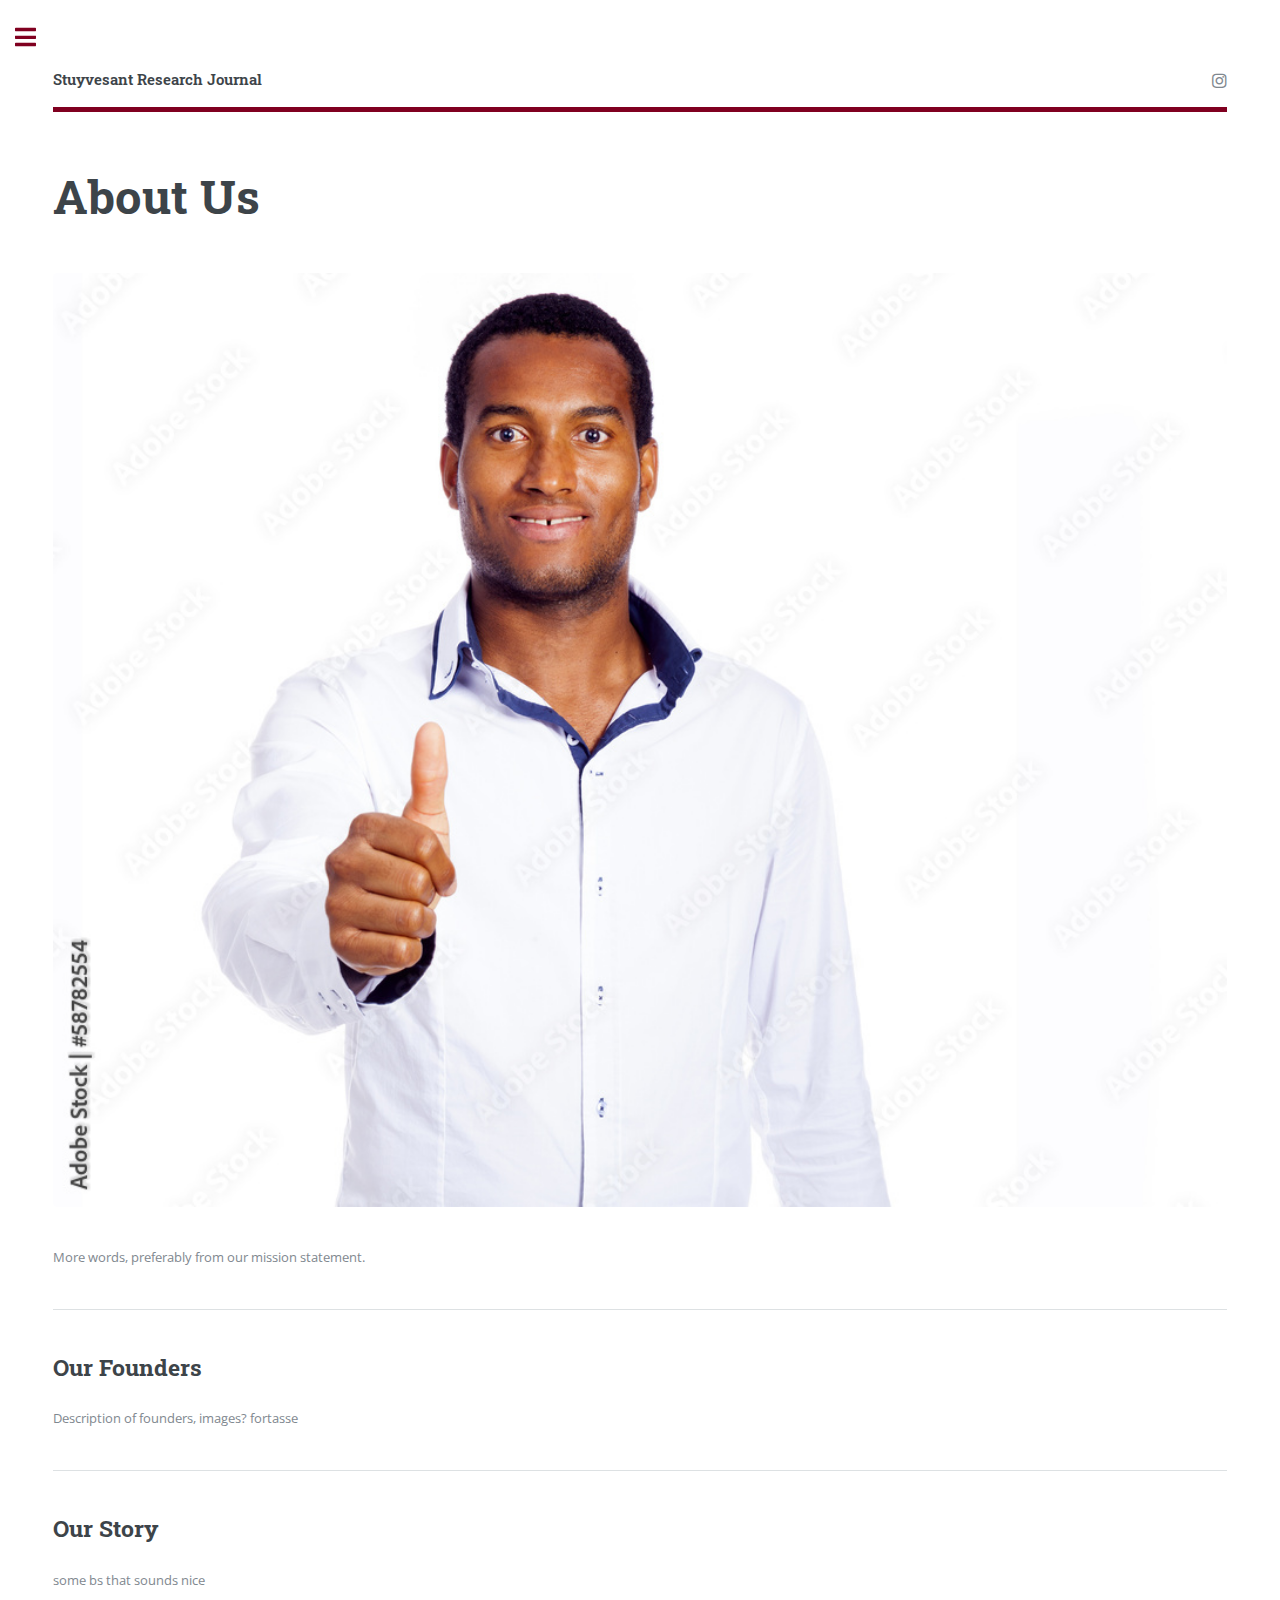
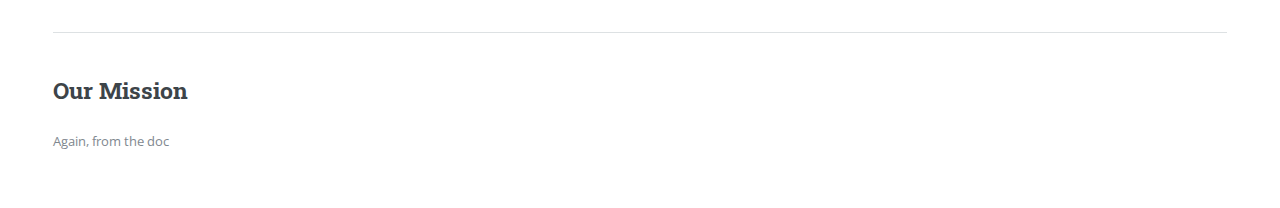
==== commit de73f291: "some changes here + there" ====
--- a/about.html
+++ b/about.html
@@ -1,159 +1,162 @@
 <!DOCTYPE HTML>
+<!--
+	Editorial by HTML5 UP
+	html5up.net | @ajlkn
+	Free for personal and commercial use under the CCA 3.0 license (html5up.net/license)
+-->
+<html>
 
-<html>
-	<head>
-		<title>SRJ | About</title>
-		<meta charset="utf-8" />
-		<meta name="viewport" content="width=device-width, initial-scale=1, user-scalable=no" />
-		<link rel="stylesheet" href="assets/css/main.css" />
-	</head>
-	<body class="is-preload">
+<head>
+	<title>SRJ | About</title>
+	<meta charset="utf-8" />
+	<meta name="viewport" content="width=device-width, initial-scale=1, user-scalable=no" />
+	<link rel="stylesheet" href="assets/css/main.css" />
+</head>
 
-		<!-- Wrapper -->
-			<div id="wrapper">
+<body class="is-preload">
 
-				<!-- Main -->
-					<div id="main">
-						<div class="inner">
+	<!-- Wrapper -->
+	<div id="wrapper">
 
-							<!-- Header -->
-								<header id="header">
-									<a href="index.html" class="logo"><strong>Stuyvesant Research Journal</strong></a>
-									<ul class="icons">
-                                        <!--
+		<!-- Main -->
+		<div id="main">
+			<div class="inner">
+
+				<!-- Header -->
+				<header id="header">
+					<a href="index.html" class="logo"><strong>Stuyvesant Research Journal</strong></a>
+					<ul class="icons">
+						<!--
 										<li><a href="#" class="icon brands fa-twitter"><span class="label">Twitter</span></a></li>
 										<li><a href="#" class="icon brands fa-facebook-f"><span class="label">Facebook</span></a></li>
 										<li><a href="#" class="icon brands fa-snapchat-ghost"><span class="label">Snapchat</span></a></li>
                                         -->
-										<li><a href="#" class="icon brands fa-instagram"><span class="label">Instagram</span></a></li>
-                                        <!--
+						<li><a href="#" class="icon brands fa-instagram"><span class="label">Instagram</span></a></li>
+						<!--
 										<li><a href="#" class="icon brands fa-medium-m"><span class="label">Medium</span></a></li>
                                         -->
-									</ul>
-								</header>
+					</ul>
+				</header>
 
-							<!-- Content -->
-								<section>
-									<header class="main">
-										<h1>About Us</h1>
-									</header>
+				<!-- Content -->
+				<section>
+					<header class="main">
+						<h1>About Us</h1>
+					</header>
 
-									<span class="image main"><img src="images/stock.jpg" alt="" /></span>
+					<span class="image main"><img src="images/stock.jpg" alt="" /></span>
 
-									<p>Donec eget ex magna. Interdum et malesuada fames ac ante ipsum primis in faucibus. Pellentesque venenatis dolor imperdiet dolor mattis sagittis. Praesent rutrum sem diam, vitae egestas enim auctor sit amet. Pellentesque leo mauris, consectetur id ipsum sit amet, fergiat. Pellentesque in mi eu massa lacinia malesuada et a elit. Donec urna ex, lacinia in purus ac, pretium pulvinar mauris. Curabitur sapien risus, commodo eget turpis at, elementum convallis elit. Pellentesque enim turpis, hendrerit.</p>
-									<p>Lorem ipsum dolor sit amet, consectetur adipiscing elit. Duis dapibus rutrum facilisis. Class aptent taciti sociosqu ad litora torquent per conubia nostra, per inceptos himenaeos. Etiam tristique libero eu nibh porttitor fermentum. Nullam venenatis erat id vehicula viverra. Nunc ultrices eros ut ultricies condimentum. Mauris risus lacus, blandit sit amet venenatis non, bibendum vitae dolor. Nunc lorem mauris, fringilla in aliquam at, euismod in lectus. Pellentesque habitant morbi tristique senectus et netus et malesuada fames ac turpis egestas. In non lorem sit amet elit placerat maximus. Pellentesque aliquam maximus risus, vel sed vehicula.</p>
-									<p>Interdum et malesuada fames ac ante ipsum primis in faucibus. Pellentesque venenatis dolor imperdiet dolor mattis sagittis. Praesent rutrum sem diam, vitae egestas enim auctor sit amet. Pellentesque leo mauris, consectetur id ipsum sit amet, fersapien risus, commodo eget turpis at, elementum convallis elit. Pellentesque enim turpis, hendrerit tristique lorem ipsum dolor.</p>
+					<p>More words, preferably from our mission statement.</p>
 
-									<hr class="major" />
+					<hr class="major" />
 
-									<h2>Interdum sed dapibus</h2>
-									<p>Donec eget ex magna. Interdum et malesuada fames ac ante ipsum primis in faucibus. Pellentesque venenatis dolor imperdiet dolor mattis sagittis. Praesent rutrum sem diam, vitae egestas enim auctor sit amet. Pellentesque leo mauris, consectetur id ipsum sit amet, fergiat. Pellentesque in mi eu massa lacinia malesuada et a elit. Donec urna ex, lacinia in purus ac, pretium pulvinar mauris. Curabitur sapien risus, commodo eget turpis at, elementum convallis elit. Pellentesque enim turpis, hendrerit.</p>
-									<p>Lorem ipsum dolor sit amet, consectetur adipiscing elit. Duis dapibus rutrum facilisis. Class aptent taciti sociosqu ad litora torquent per conubia nostra, per inceptos himenaeos. Etiam tristique libero eu nibh porttitor fermentum. Nullam venenatis erat id vehicula viverra. Nunc ultrices eros ut ultricies condimentum. Mauris risus lacus, blandit sit amet venenatis non, bibendum vitae dolor. Nunc lorem mauris, fringilla in aliquam at, euismod in lectus. Pellentesque habitant morbi tristique senectus et netus et malesuada fames ac turpis egestas. In non lorem sit amet elit placerat maximus. Pellentesque aliquam maximus risus, vel sed vehicula. Interdum et malesuada fames ac ante ipsum primis in faucibus. Pellentesque venenatis dolor imperdiet dolor mattis sagittis. Praesent rutrum sem diam, vitae egestas enim auctor sit amet. Pellentesque leo mauris, consectetur id ipsum sit amet, fersapien risus, commodo eget turpis at, elementum convallis elit. Pellentesque enim turpis, hendrerit tristique lorem ipsum dolor.</p>
+					<h2>Our Founders</h2>
+					<p>Description of founders, images? fortasse</p>
 
-									<hr class="major" />
+					<hr class="major" />
 
-									<h2>Magna etiam veroeros</h2>
-									<p>Lorem ipsum dolor sit amet, consectetur adipiscing elit. Duis dapibus rutrum facilisis. Class aptent taciti sociosqu ad litora torquent per conubia nostra, per inceptos himenaeos. Etiam tristique libero eu nibh porttitor fermentum. Nullam venenatis erat id vehicula viverra. Nunc ultrices eros ut ultricies condimentum. Mauris risus lacus, blandit sit amet venenatis non, bibendum vitae dolor. Nunc lorem mauris, fringilla in aliquam at, euismod in lectus. Pellentesque habitant morbi tristique senectus et netus et malesuada fames ac turpis egestas. In non lorem sit amet elit placerat maximus. Pellentesque aliquam maximus risus, vel sed vehicula.</p>
-									<p>Interdum et malesuada fames ac ante ipsum primis in faucibus. Pellentesque venenatis dolor imperdiet dolor mattis sagittis. Praesent rutrum sem diam, vitae egestas enim auctor sit amet. Pellentesque leo mauris, consectetur id ipsum sit amet, fersapien risus, commodo eget turpis at, elementum convallis elit. Pellentesque enim turpis, hendrerit tristique lorem ipsum dolor.</p>
+					<h2>Our Story</h2>
+					<p>some bs that sounds nice</p>
 
-									<hr class="major" />
+					<hr class="major" />
 
-									<h2>Lorem aliquam bibendum</h2>
-									<p>Donec eget ex magna. Interdum et malesuada fames ac ante ipsum primis in faucibus. Pellentesque venenatis dolor imperdiet dolor mattis sagittis. Praesent rutrum sem diam, vitae egestas enim auctor sit amet. Pellentesque leo mauris, consectetur id ipsum sit amet, fergiat. Pellentesque in mi eu massa lacinia malesuada et a elit. Donec urna ex, lacinia in purus ac, pretium pulvinar mauris. Curabitur sapien risus, commodo eget turpis at, elementum convallis elit. Pellentesque enim turpis, hendrerit.</p>
-									<p>Lorem ipsum dolor sit amet, consectetur adipiscing elit. Duis dapibus rutrum facilisis. Class aptent taciti sociosqu ad litora torquent per conubia nostra, per inceptos himenaeos. Etiam tristique libero eu nibh porttitor fermentum. Nullam venenatis erat id vehicula viverra. Nunc ultrices eros ut ultricies condimentum. Mauris risus lacus, blandit sit amet venenatis non, bibendum vitae dolor. Nunc lorem mauris, fringilla in aliquam at, euismod in lectus. Pellentesque habitant morbi tristique senectus et netus et malesuada fames ac turpis egestas. In non lorem sit amet elit placerat maximus. Pellentesque aliquam maximus risus, vel sed vehicula.</p>
+					<h2>Our Mission</h2>
+					<p>Again, from the doc</p>
 
-								</section>
-
-						</div>
-					</div>
-
-				<!-- Sidebar -->
-					<div id="sidebar">
-						<div class="inner">
-
-							<!-- Search -->
-								<section id="search" class="alt">
-									<form method="post" action="#">
-										<input type="text" name="query" id="query" placeholder="Search" />
-									</form>
-								</section>
-
-							<!-- Menu -->
-                            <nav id="menu">
-                                <header class="major">
-                                    <h2>Menu</h2>
-                                </header>
-                                <ul>
-                                    <li><a href="index.html">Homepage</a></li>
-                                    <li><a href="about.html">About Us</a></li>
-                                    <li>
-                                        <span class="opener">Papers</span>
-                                        <ul>
-                                            <li><a href="#">All Papers</a></li>
-                                            <li><a href="#">Biology</a></li>
-                                            <li><a href="#">Chemistry</a></li>
-                                            <li><a href="#">Mathematics</a></li>
-                                        </ul>
-                                    </li>
-                                    <li><a href="#">Submit your own</a></li>
-                                    <li><a href="#">Contact us</a></li>
-                                </ul>
-                            </nav>
-
-							<!-- Section -->
-								<section>
-									<header class="major">
-										<h2>Ante interdum</h2>
-									</header>
-									<div class="mini-posts">
-										<article>
-											<a href="#" class="image"><img src="images/pic07.jpg" alt="" /></a>
-											<p>Aenean ornare velit lacus, ac varius enim lorem ullamcorper dolore aliquam.</p>
-										</article>
-										<article>
-											<a href="#" class="image"><img src="images/pic08.jpg" alt="" /></a>
-											<p>Aenean ornare velit lacus, ac varius enim lorem ullamcorper dolore aliquam.</p>
-										</article>
-										<article>
-											<a href="#" class="image"><img src="images/pic09.jpg" alt="" /></a>
-											<p>Aenean ornare velit lacus, ac varius enim lorem ullamcorper dolore aliquam.</p>
-										</article>
-									</div>
-									<ul class="actions">
-										<li><a href="#" class="button">More</a></li>
-									</ul>
-								</section>
-
-							<!-- Section -->
-								<section>
-									<header class="major">
-										<h2>Get in touch</h2>
-									</header>
-									<p>Sed varius enim lorem ullamcorper dolore aliquam aenean ornare velit lacus, ac varius enim lorem ullamcorper dolore. Proin sed aliquam facilisis ante interdum. Sed nulla amet lorem feugiat tempus aliquam.</p>
-									<ul class="contact">
-										<li class="icon solid fa-envelope"><a href="#">information@untitled.tld</a></li>
-										<li class="icon solid fa-phone">(000) 000-0000</li>
-										<li class="icon solid fa-home">1234 Somewhere Road #8254<br />
-										Nashville, TN 00000-0000</li>
-									</ul>
-								</section>
-
-							<!-- Footer -->
-								<footer id="footer">
-									<p class="copyright">&copy; Untitled. All rights reserved. Demo Images: <a href="https://unsplash.com">Unsplash</a>. Design: <a href="https://html5up.net">HTML5 UP</a>.</p>
-								</footer>
-
-						</div>
-					</div>
+				</section>
 
 			</div>
+		</div>
 
-		<!-- Scripts -->
-			<script src="assets/js/jquery.min.js"></script>
-			<script src="assets/js/browser.min.js"></script>
-			<script src="assets/js/breakpoints.min.js"></script>
-			<script src="assets/js/util.js"></script>
-			<script src="assets/js/main.js"></script>
+		<!-- Sidebar -->
+		<div id="sidebar">
+			<div class="inner">
 
-	</body>
+				<!-- Search -->
+				<section id="search" class="alt">
+					<form method="post" action="#">
+						<input type="text" name="query" id="query" placeholder="Search" />
+					</form>
+				</section>
+
+				<!-- Menu -->
+				<nav id="menu">
+					<header class="major">
+						<h2>Menu</h2>
+					</header>
+					<ul>
+						<li><a href="index.html">Homepage</a></li>
+						<li><a href="about.html">About Us</a></li>
+						<li>
+							<span class="opener">Papers</span>
+							<ul>
+								<li><a href="#">All Papers</a></li>
+								<li><a href="#">Biology</a></li>
+								<li><a href="#">Chemistry</a></li>
+								<li><a href="#">Mathematics</a></li>
+							</ul>
+						</li>
+						<li><a href="#">Submit your own</a></li>
+						<li><a href="#">Contact us</a></li>
+					</ul>
+				</nav>
+
+				<!-- Section
+				<section>
+					<header class="major">
+						<h2>Ante interdum</h2>
+					</header>
+					<div class="mini-posts">
+						<article>
+							<a href="#" class="image"><img src="images/pic07.jpg" alt="" /></a>
+							<p>Aenean ornare velit lacus, ac varius enim lorem ullamcorper dolore aliquam.</p>
+						</article>
+						<article>
+							<a href="#" class="image"><img src="images/pic08.jpg" alt="" /></a>
+							<p>Aenean ornare velit lacus, ac varius enim lorem ullamcorper dolore aliquam.</p>
+						</article>
+						<article>
+							<a href="#" class="image"><img src="images/pic09.jpg" alt="" /></a>
+							<p>Aenean ornare velit lacus, ac varius enim lorem ullamcorper dolore aliquam.</p>
+						</article>
+					</div>
+					<ul class="actions">
+						<li><a href="#" class="button">More</a></li>
+					</ul>
+				</section>
+			-->
+				<!-- Section -->
+				<section>
+					<header class="major">
+						<h2>Get in touch</h2>
+					</header>
+					<ul class="contact">
+						<li class="icon solid fa-envelope"><a href="mailto:address@domain.com">address@domain.com</a></li>
+						<li class="icon solid fa-phone">(000) 000-0000</li>
+						<li class="icon solid fa-home">345 Chambers Street<br />
+							New York, NY 10282</li>
+					</ul>
+				</section>
+
+				<!-- Footer -->
+				<footer id="footer">
+					<p class="copyright">&copy; We don't have one. No rights reserved. Created by Ian Savino. Design by
+						<a href="https://html5up.net/" target="blank_">HTML5 UP</a>.
+					</p>
+				</footer>
+
+			</div>
+		</div>
+
+	</div>
+
+	<!-- Scripts -->
+	<script src="assets/js/jquery.min.js"></script>
+	<script src="assets/js/browser.min.js"></script>
+	<script src="assets/js/breakpoints.min.js"></script>
+	<script src="assets/js/util.js"></script>
+	<script src="assets/js/main.js"></script>
+
+</body>
+
 </html>